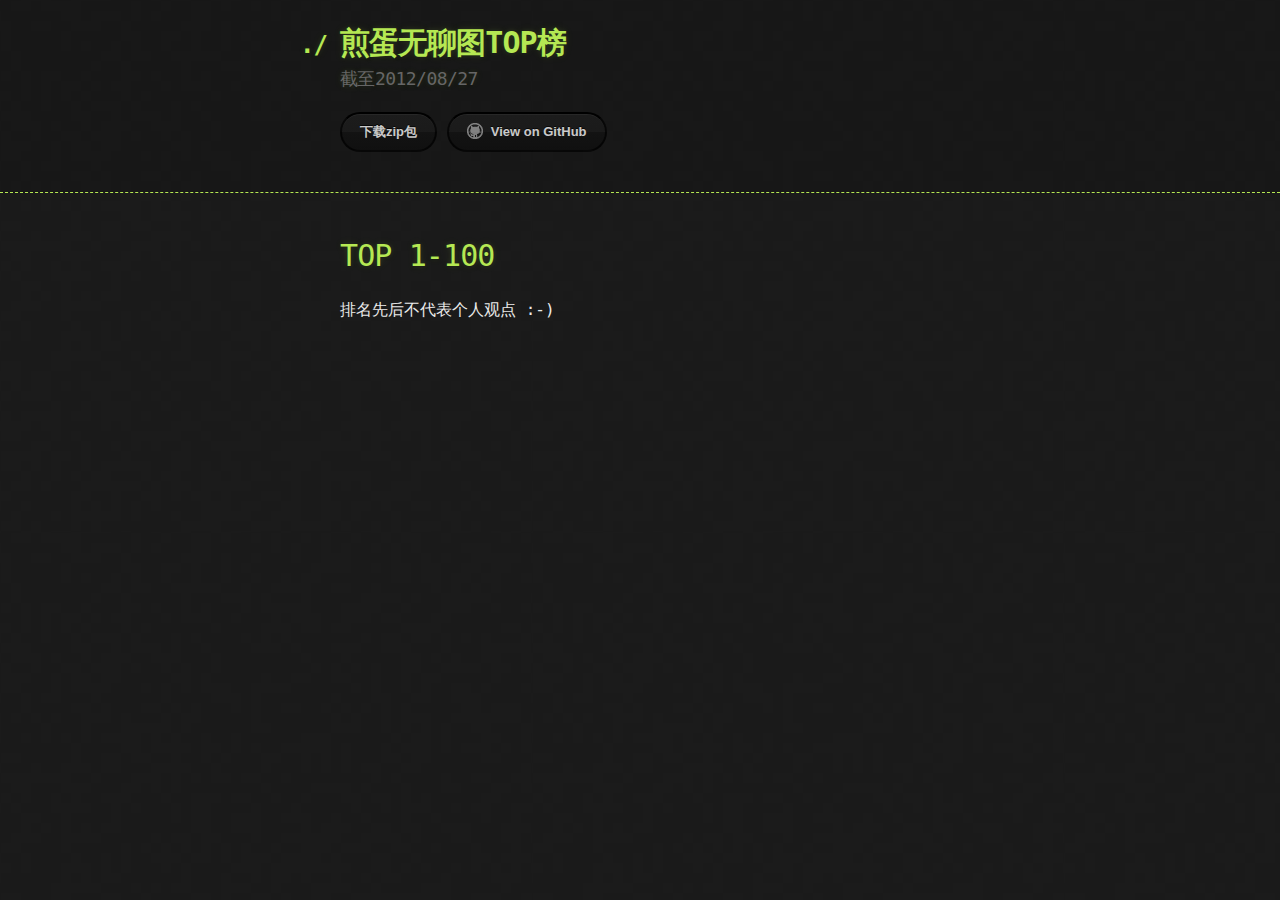
==== jiandan/jiandan_top_boring.html @ 1e7a5708 "add jiandan_top_boring." ====
<!DOCTYPE html>
<html>
  <head>
    <meta charset='utf-8'>
    <meta http-equiv="X-UA-Compatible" content="chrome=1">

    <link rel="stylesheet" type="text/css" href="../stylesheets/stylesheet.css" media="screen" />
    <link rel="stylesheet" type="text/css" href="../stylesheets/pygment_trac.css" media="screen" />
    <link rel="stylesheet" type="text/css" href="../stylesheets/print.css" media="print" />
    <link rel="stylesheet" type="text/css" href="css/jiandan.css" media="print" />

    <title>煎蛋无聊图TOP榜</title>
  </head>

  <body>

    <header>
      <div class="container">
        <h1>煎蛋无聊图TOP榜</h1>
        <h2>截至2012/08/27</h2>

        <section id="downloads">
          <a href="https://github.com/windviki/my_pages_collection/zipball/master" class="btn">下载zip包</a>
          <a href="https://github.com/windviki/my_pages_collection" class="btn btn-github"><span class="icon"></span>View on GitHub</a>
        </section>
      </div>
    </header>

    <div class="container">
      <section id="main_content">
        <h1>TOP 1-100</h1>
        <p>排名先后不代表个人观点 :-)</p>
        <div>

        </div>
      </section>
    </div>

    
  </body>
</html>
---- stylesheets/stylesheet.css ----
body {
  margin: 0;
  padding: 0;
  background: #151515 url("../images/bkg.png") 0 0;
  color: #eaeaea;
  font: 16px;
  line-height: 1.5;
  font-family: Monaco, "Bitstream Vera Sans Mono", "Lucida Console", Terminal, monospace;
}

/* General & 'Reset' Stuff */

.container {
  width: 90%;
  max-width: 600px;
  margin: 0 auto;
}

section {
  display: block;
  margin: 0 0 20px 0;
}

h1, h2, h3, h4, h5, h6 {
  margin: 0 0 20px;
}

li {
  line-height: 1.4 ;
}

/* Header, <header>
   header   - container
   h1       - project name
   h2       - project description
*/

header {
  background: rgba(0, 0, 0, 0.1);
  width: 100%;
  border-bottom: 1px dashed #b5e853;
  padding: 20px 0;
  margin: 0 0 40px 0;
}

header h1 {
  font-size: 30px;
  line-height: 1.5;
  margin: 0 0 0 -40px;
  font-weight: bold;
  font-family: Monaco, "Bitstream Vera Sans Mono", "Lucida Console", Terminal, monospace;
  color: #b5e853;
  text-shadow: 0 1px 1px rgba(0, 0, 0, 0.1),
               0 0 5px rgba(181, 232, 83, 0.1),
               0 0 10px rgba(181, 232, 83, 0.1);
  letter-spacing: -1px;
  -webkit-font-smoothing: antialiased;
}

header h1:before {
  content: "./ ";
  font-size: 24px;
}

header h2 {
  font-size: 18px;
  font-weight: 300;
  color: #666;
}

#downloads .btn {
  display: inline-block;
  text-align: center;
  margin: 0;
}

/* Main Content
*/

#main_content {
  width: 100%;
  -webkit-font-smoothing: antialiased;
}
section img {
  max-width: 100%
}

h1, h2, h3, h4, h5, h6 {
  font-weight: normal;
  font-family: Monaco, "Bitstream Vera Sans Mono", "Lucida Console", Terminal, monospace;
  color: #b5e853;
  letter-spacing: -0.03em;
  text-shadow: 0 1px 1px rgba(0, 0, 0, 0.1),
               0 0 5px rgba(181, 232, 83, 0.1),
               0 0 10px rgba(181, 232, 83, 0.1);
}

#main_content h1 {
  font-size: 30px;
}

#main_content h2 {
  font-size: 24px;
}

#main_content h3 {
  font-size: 18px;
}

#main_content h4 {
  font-size: 14px;
}

#main_content h5 {
  font-size: 12px;
  text-transform: uppercase;
  margin: 0 0 5px 0;
}

#main_content h6 {
  font-size: 12px;
  text-transform: uppercase;
  color: #999;
  margin: 0 0 5px 0;
}

dt {
  font-style: italic;
  font-weight: bold;
}

ul li {
  list-style: none;
}

ul li:before {
  content: ">>";
  font-family: Monaco, "Bitstream Vera Sans Mono", "Lucida Console", Terminal, monospace;
  font-size: 13px;
  color: #b5e853;
  margin-left: -37px;
  margin-right: 21px;
  line-height: 16px;
}

blockquote {
  color: #aaa;
  padding-left: 10px;
  border-left: 1px dotted #666;
}

pre {
  background: rgba(0, 0, 0, 0.9);
  border: 1px solid rgba(255, 255, 255, 0.15);
  padding: 10px;
  font-size: 14px;
  color: #b5e853;
  border-radius: 2px;
  -moz-border-radius: 2px;
  -webkit-border-radius: 2px;
  text-wrap: normal;
  overflow: auto;
  overflow-y: hidden;
}

table {
  width: 100%;
  margin: 0 0 20px 0;
}

th {
  text-align: left;
  border-bottom: 1px dashed #b5e853;
  padding: 5px 10px;
}

td {
  padding: 5px 10px;
}

hr {
  height: 0;
  border: 0;
  border-bottom: 1px dashed #b5e853;
  color: #b5e853;
}

/* Buttons
*/

.btn {
  display: inline-block;
  background: -webkit-linear-gradient(top, rgba(40, 40, 40, 0.3), rgba(35, 35, 35, 0.3) 50%, rgba(10, 10, 10, 0.3) 50%, rgba(0, 0, 0, 0.3));
  padding: 8px 18px;
  border-radius: 50px;
  border: 2px solid rgba(0, 0, 0, 0.7);
  border-bottom: 2px solid rgba(0, 0, 0, 0.7);
  border-top: 2px solid rgba(0, 0, 0, 1);
  color: rgba(255, 255, 255, 0.8);
  font-family: Helvetica, Arial, sans-serif;
  font-weight: bold;
  font-size: 13px;
  text-decoration: none;
  text-shadow: 0 -1px 0 rgba(0, 0, 0, 0.75);
  box-shadow: inset 0 1px 0 rgba(255, 255, 255, 0.05);
}

.btn:hover {
  background: -webkit-linear-gradient(top, rgba(40, 40, 40, 0.6), rgba(35, 35, 35, 0.6) 50%, rgba(10, 10, 10, 0.8) 50%, rgba(0, 0, 0, 0.8));
}

.btn .icon {
  display: inline-block;
  width: 16px;
  height: 16px;
  margin: 1px 8px 0 0;
  float: left;
}

.btn-github .icon {
  opacity: 0.6;
  background: url("../images/blacktocat.png") 0 0 no-repeat;
}

/* Links
   a, a:hover, a:visited
*/

a {
  color: #63c0f5;
  text-shadow: 0 0 5px rgba(104, 182, 255, 0.5);
}

/* Clearfix */

.cf:before, .cf:after {
  content:"";
  display:table;
}

.cf:after {
  clear:both;
}

.cf {
  zoom:1;
}
---- stylesheets/pygment_trac.css ----
.highlight .c { color: #999988; font-style: italic } /* Comment */
.highlight .err { color: #a61717; background-color: #e3d2d2 } /* Error */
.highlight .k { font-weight: bold } /* Keyword */
.highlight .o { font-weight: bold } /* Operator */
.highlight .cm { color: #999988; font-style: italic } /* Comment.Multiline */
.highlight .cp { color: #999999; font-weight: bold } /* Comment.Preproc */
.highlight .c1 { color: #999988; font-style: italic } /* Comment.Single */
.highlight .cs { color: #999999; font-weight: bold; font-style: italic } /* Comment.Special */
.highlight .gd { color: #000000; background-color: #ffdddd } /* Generic.Deleted */
.highlight .gd .x { color: #000000; background-color: #ffaaaa } /* Generic.Deleted.Specific */
.highlight .ge { font-style: italic } /* Generic.Emph */
.highlight .gr { color: #aa0000 } /* Generic.Error */
.highlight .gh { color: #999999 } /* Generic.Heading */
.highlight .gi { color: #000000; background-color: #ddffdd } /* Generic.Inserted */
.highlight .gi .x { color: #000000; background-color: #aaffaa } /* Generic.Inserted.Specific */
.highlight .go { color: #888888 } /* Generic.Output */
.highlight .gp { color: #555555 } /* Generic.Prompt */
.highlight .gs { font-weight: bold } /* Generic.Strong */
.highlight .gu { color: #800080; font-weight: bold; } /* Generic.Subheading */
.highlight .gt { color: #aa0000 } /* Generic.Traceback */
.highlight .kc { font-weight: bold } /* Keyword.Constant */
.highlight .kd { font-weight: bold } /* Keyword.Declaration */
.highlight .kn { font-weight: bold } /* Keyword.Namespace */
.highlight .kp { font-weight: bold } /* Keyword.Pseudo */
.highlight .kr { font-weight: bold } /* Keyword.Reserved */
.highlight .kt { color: #445588; font-weight: bold } /* Keyword.Type */
.highlight .m { color: #009999 } /* Literal.Number */
.highlight .s { color: #d14 } /* Literal.String */
.highlight .na { color: #008080 } /* Name.Attribute */
.highlight .nb { color: #0086B3 } /* Name.Builtin */
.highlight .nc { color: #445588; font-weight: bold } /* Name.Class */
.highlight .no { color: #008080 } /* Name.Constant */
.highlight .ni { color: #800080 } /* Name.Entity */
.highlight .ne { color: #990000; font-weight: bold } /* Name.Exception */
.highlight .nf { color: #990000; font-weight: bold } /* Name.Function */
.highlight .nn { color: #555555 } /* Name.Namespace */
.highlight .nt { color: #CBDFFF } /* Name.Tag */
.highlight .nv { color: #008080 } /* Name.Variable */
.highlight .ow { font-weight: bold } /* Operator.Word */
.highlight .w { color: #bbbbbb } /* Text.Whitespace */
.highlight .mf { color: #009999 } /* Literal.Number.Float */
.highlight .mh { color: #009999 } /* Literal.Number.Hex */
.highlight .mi { color: #009999 } /* Literal.Number.Integer */
.highlight .mo { color: #009999 } /* Literal.Number.Oct */
.highlight .sb { color: #d14 } /* Literal.String.Backtick */
.highlight .sc { color: #d14 } /* Literal.String.Char */
.highlight .sd { color: #d14 } /* Literal.String.Doc */
.highlight .s2 { color: #d14 } /* Literal.String.Double */
.highlight .se { color: #d14 } /* Literal.String.Escape */
.highlight .sh { color: #d14 } /* Literal.String.Heredoc */
.highlight .si { color: #d14 } /* Literal.String.Interpol */
.highlight .sx { color: #d14 } /* Literal.String.Other */
.highlight .sr { color: #009926 } /* Literal.String.Regex */
.highlight .s1 { color: #d14 } /* Literal.String.Single */
.highlight .ss { color: #990073 } /* Literal.String.Symbol */
.highlight .bp { color: #999999 } /* Name.Builtin.Pseudo */
.highlight .vc { color: #008080 } /* Name.Variable.Class */
.highlight .vg { color: #008080 } /* Name.Variable.Global */
.highlight .vi { color: #008080 } /* Name.Variable.Instance */
.highlight .il { color: #009999 } /* Literal.Number.Integer.Long */

.type-csharp .highlight .k { color: #0000FF }
.type-csharp .highlight .kt { color: #0000FF }
.type-csharp .highlight .nf { color: #000000; font-weight: normal }
.type-csharp .highlight .nc { color: #2B91AF }
.type-csharp .highlight .nn { color: #000000 }
.type-csharp .highlight .s { color: #A31515 }
.type-csharp .highlight .sc { color: #A31515 }
---- jiandan/css/jiandan.css ----
.top_num {
  font-size: 30px;
  font-weight: bold;
  line-height: 1.5;
  color: #F92644;
  text-shadow: 0 1px 1px rgba(0, 0, 0, 0.1),
               0 0 5px rgba(181, 232, 83, 0.1),
               0 0 10px rgba(181, 232, 83, 0.1);
  letter-spacing: -1px;
  -webkit-font-smoothing: antialiased;
}
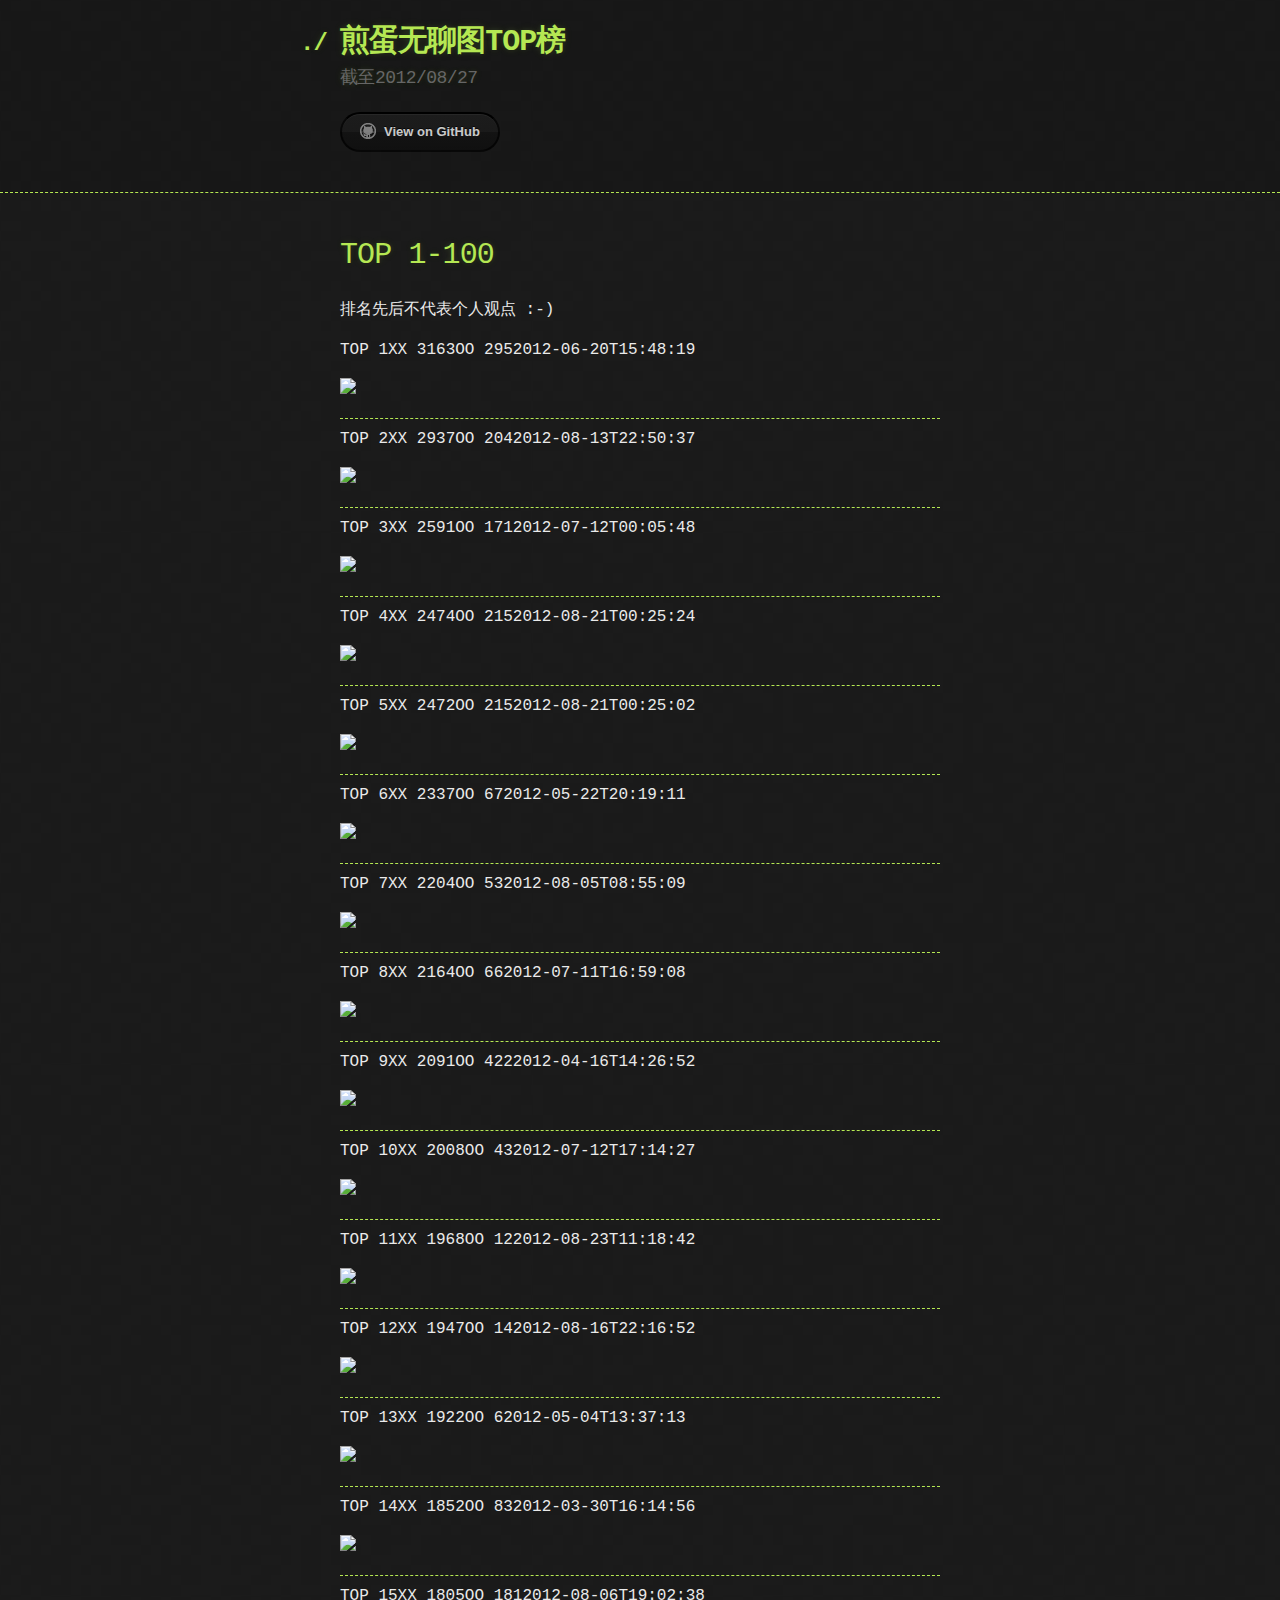
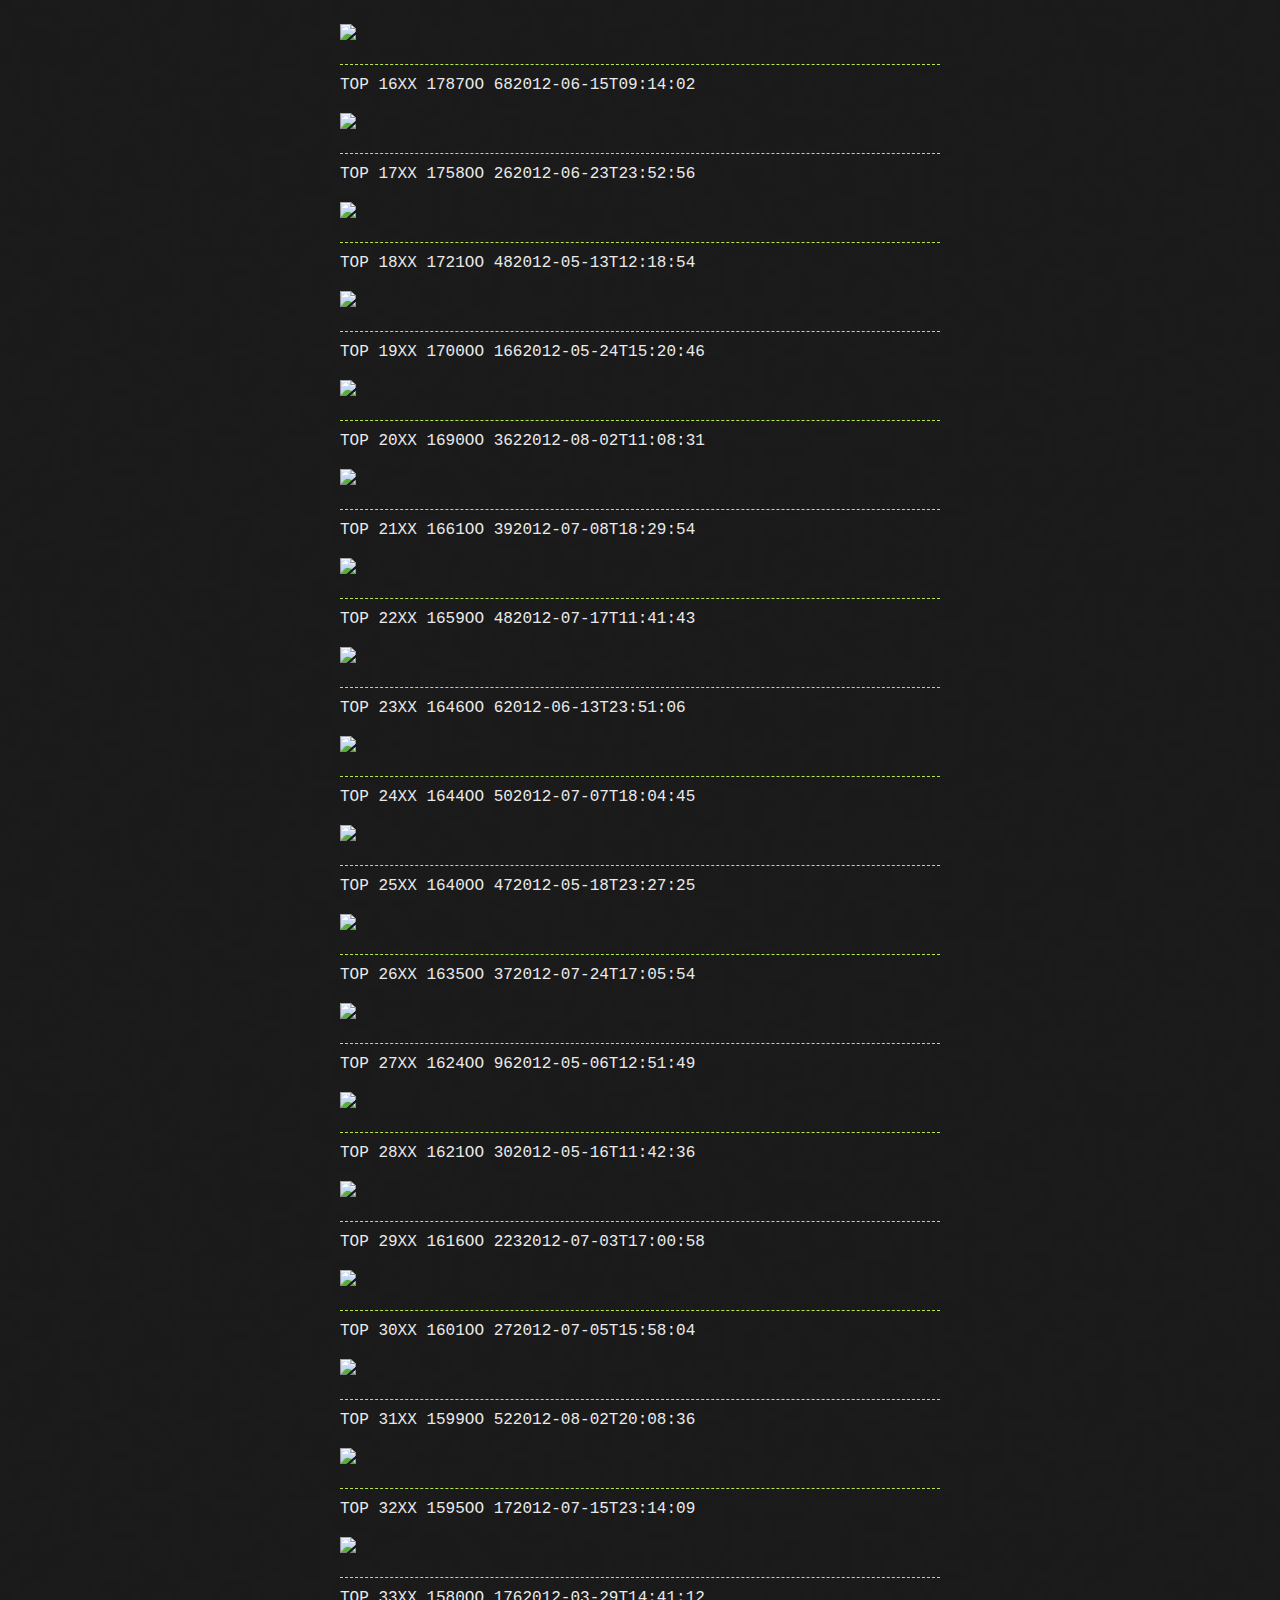
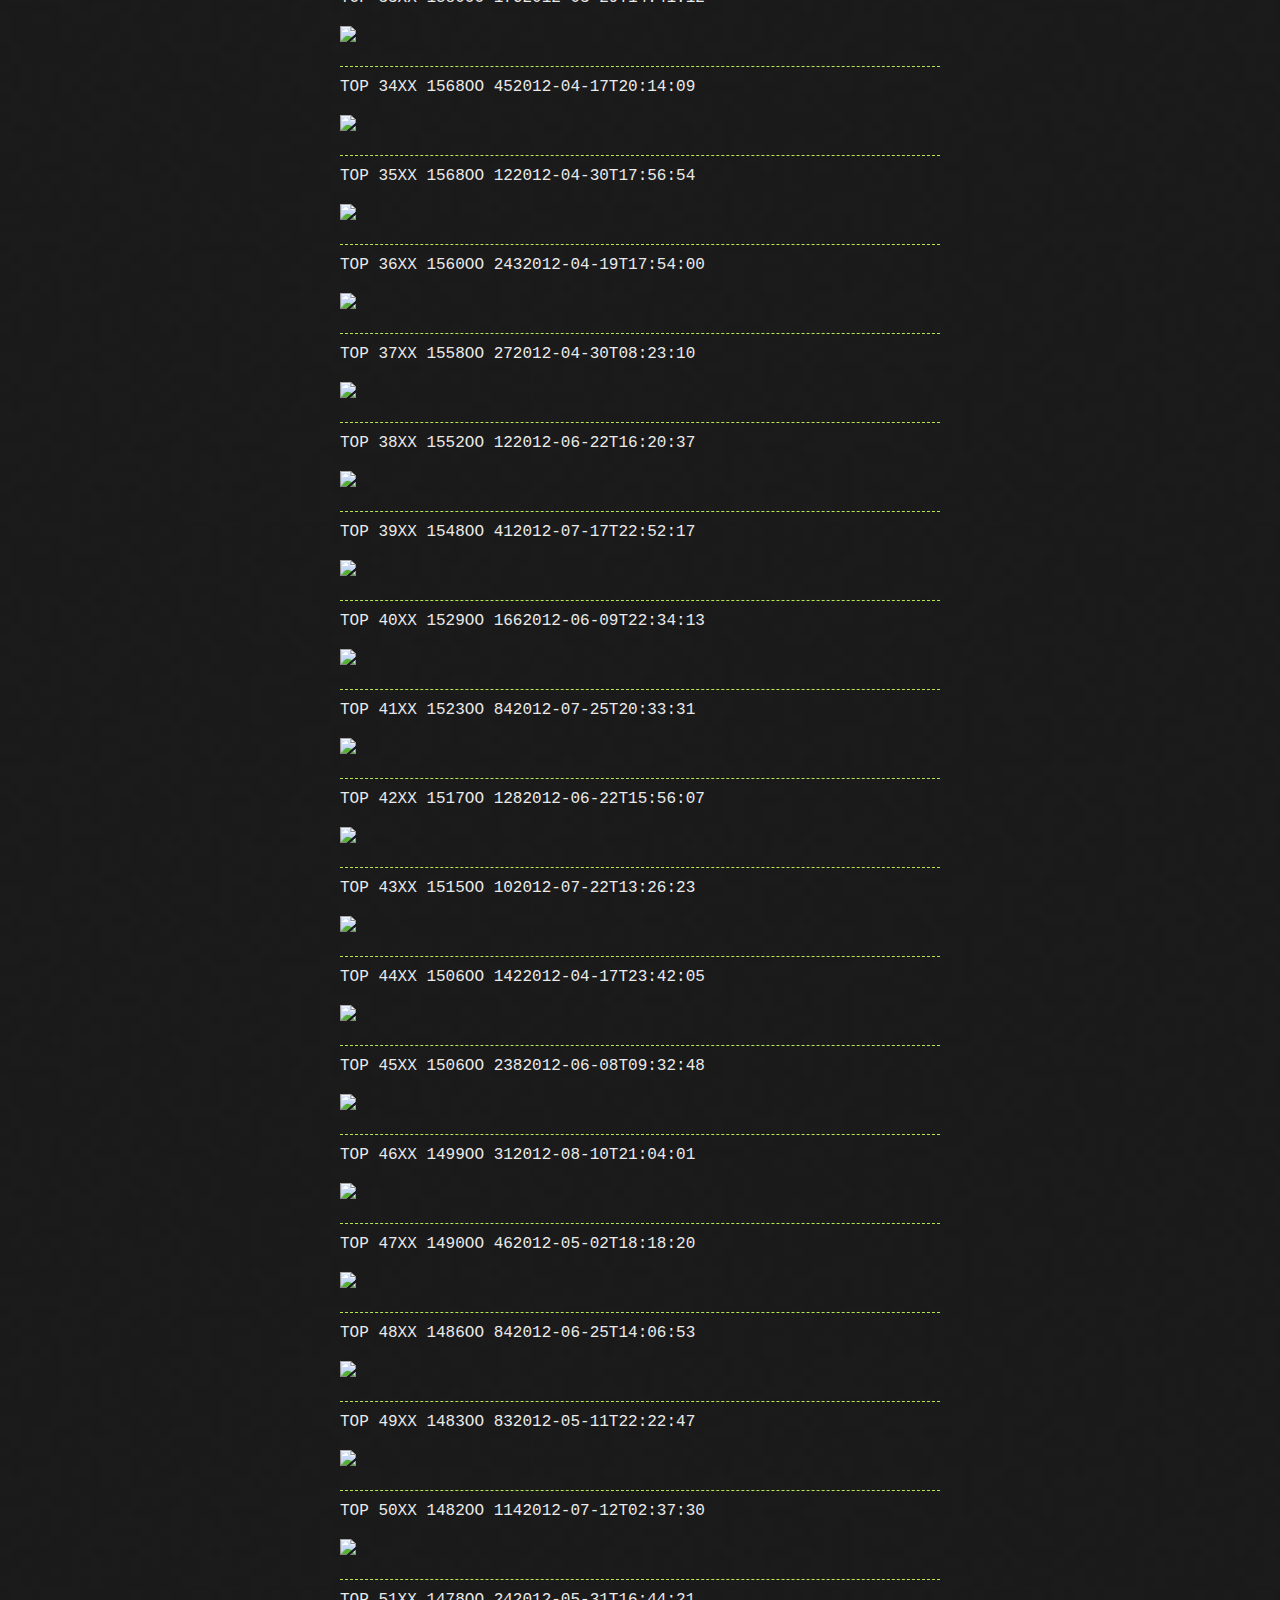
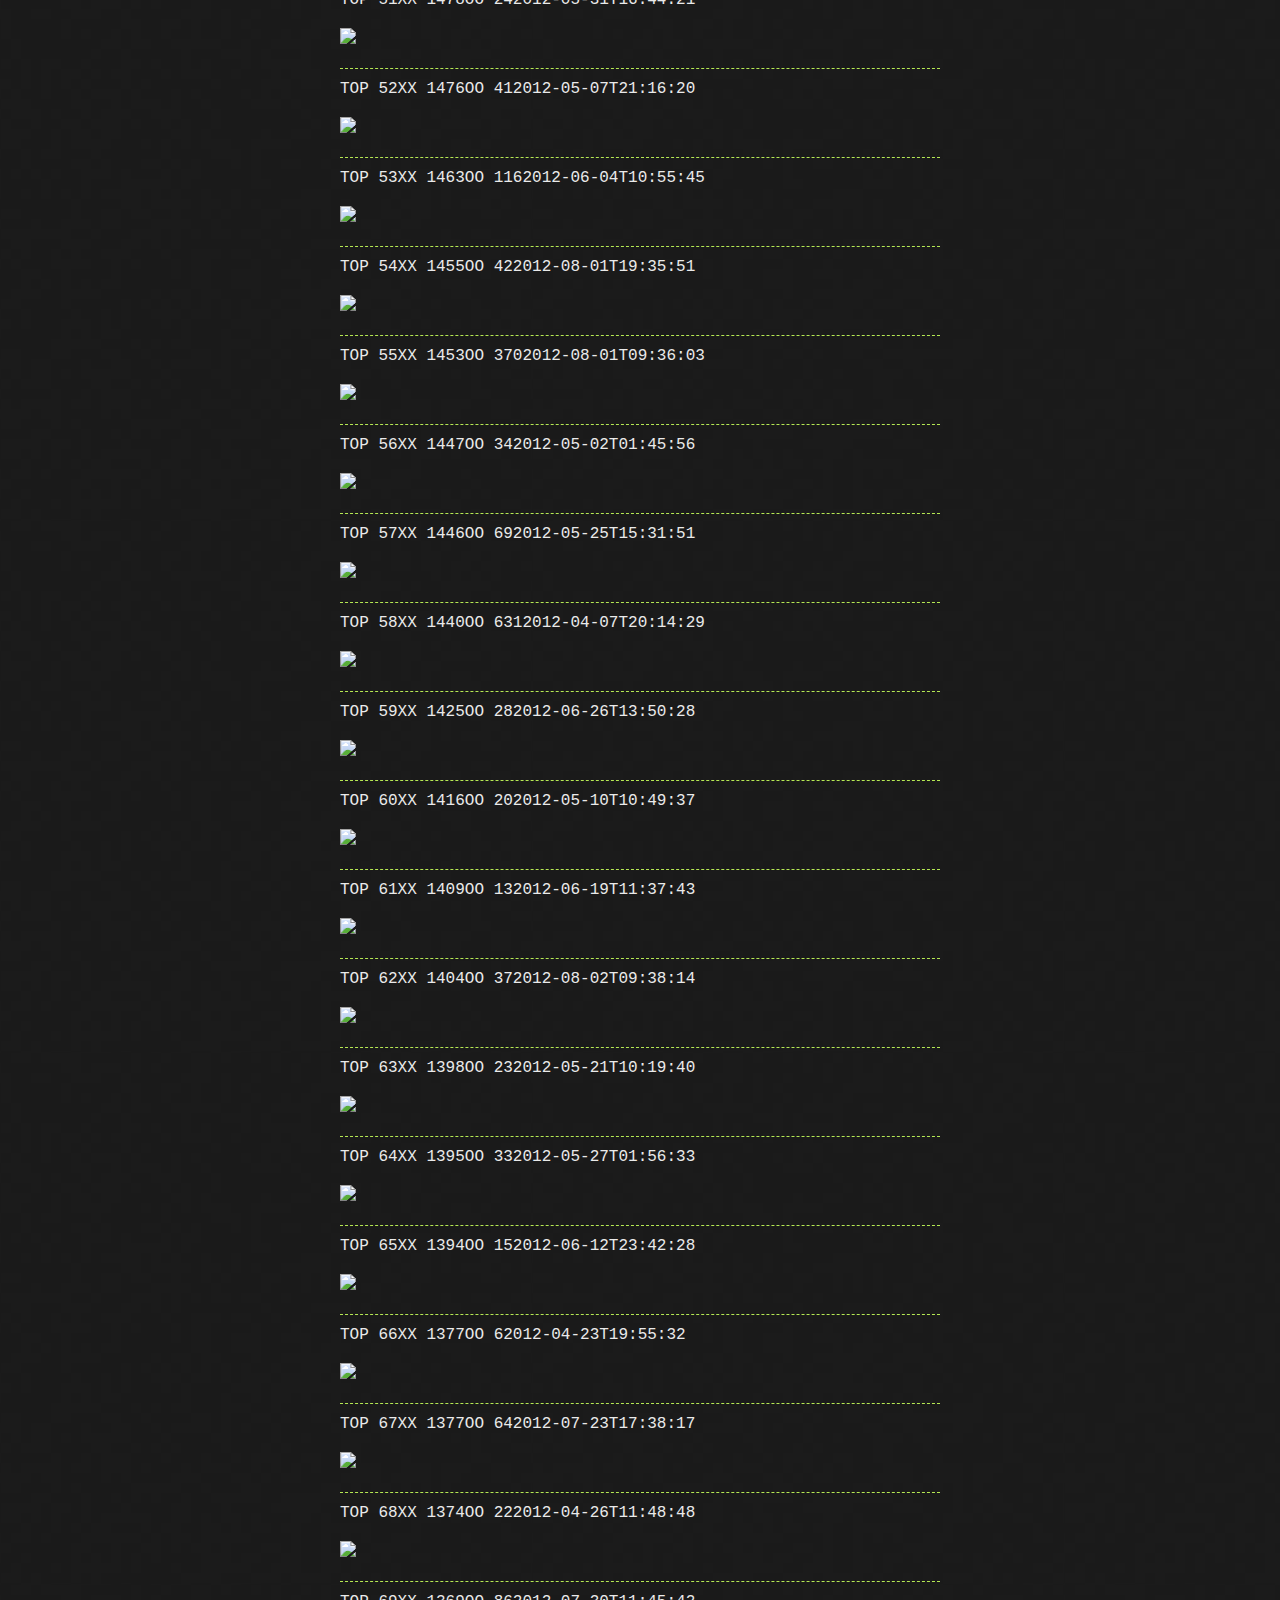
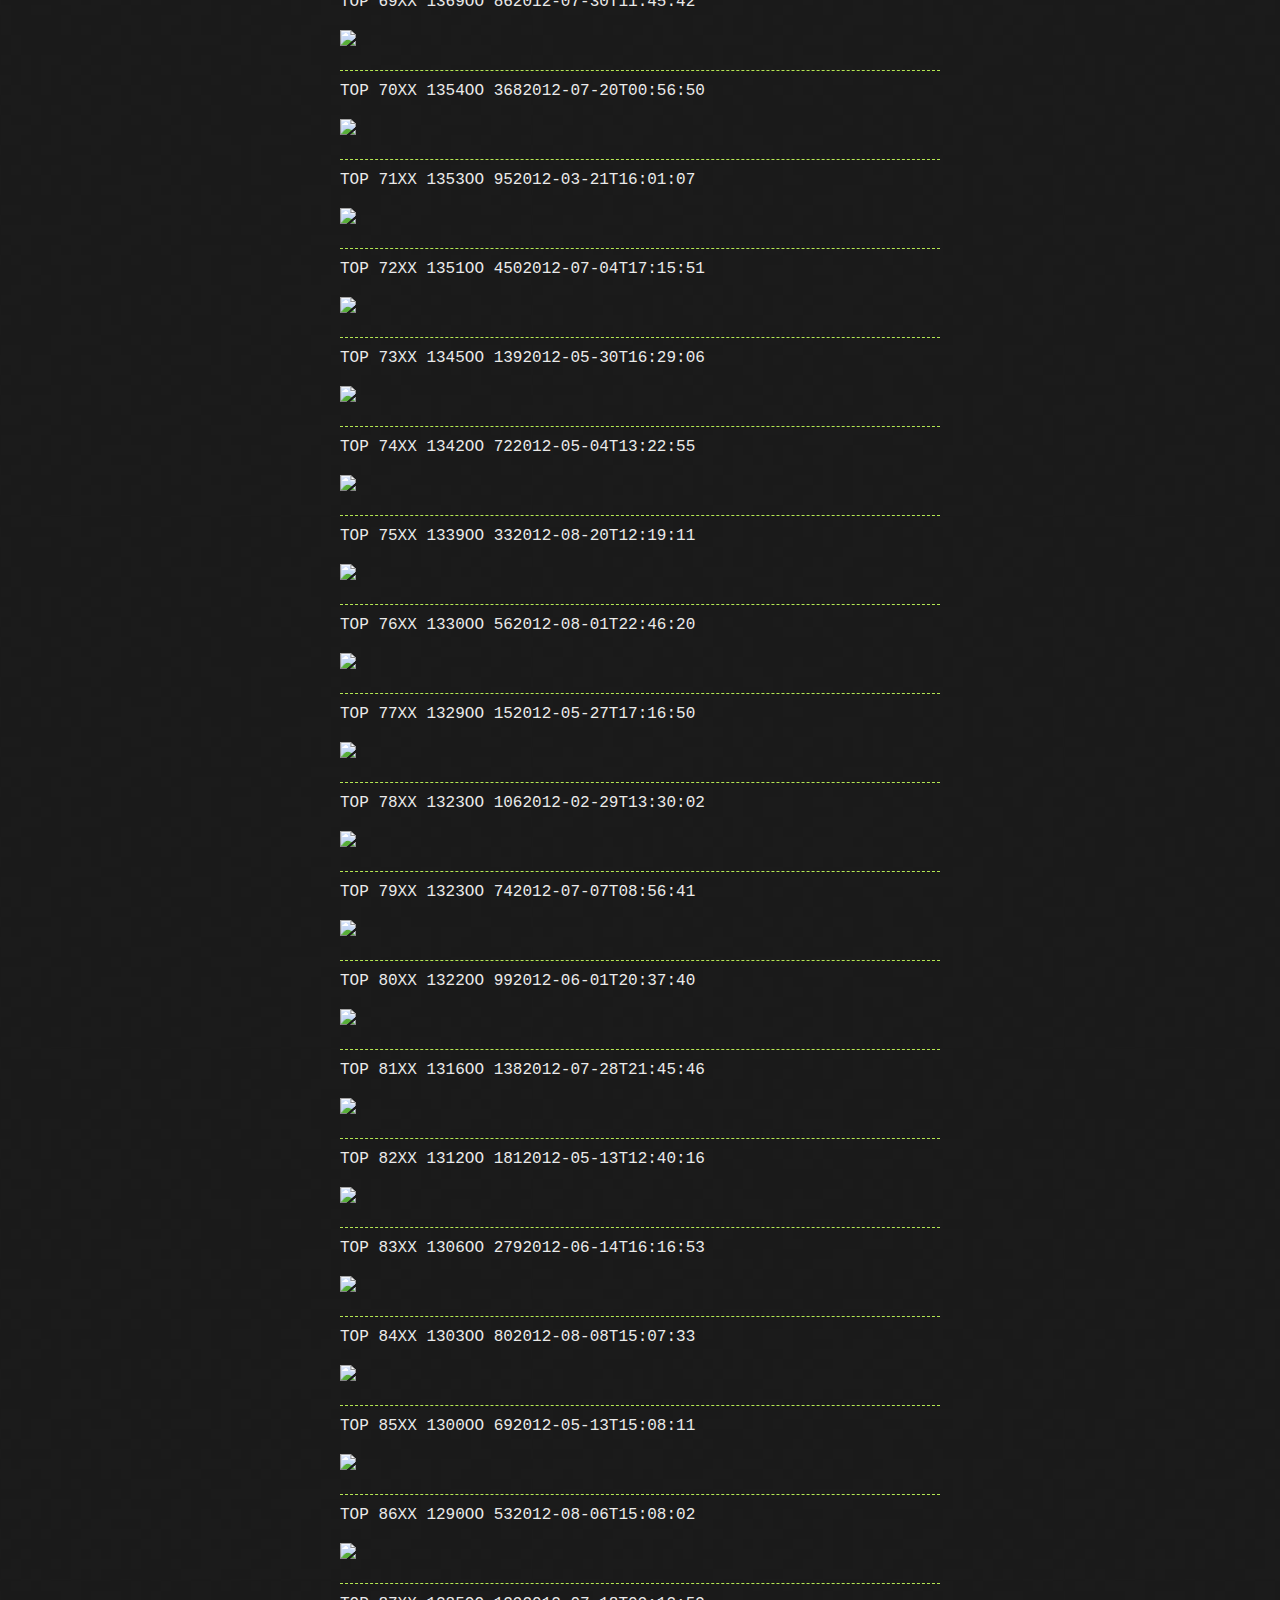
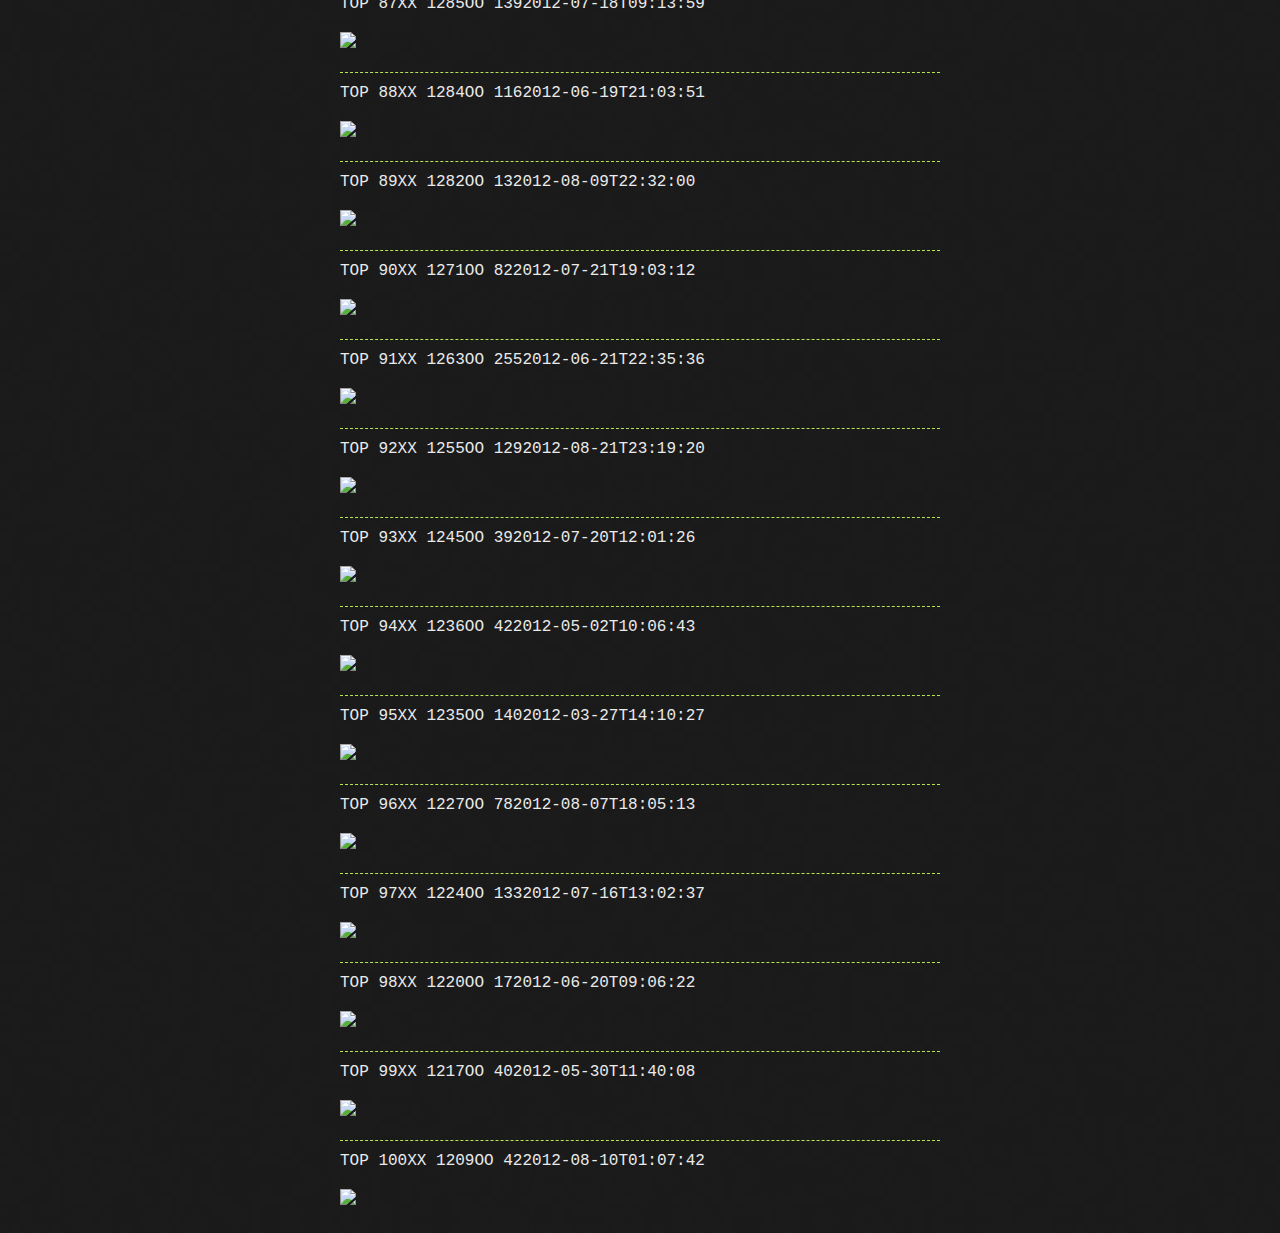
==== commit 5e217679: "add jiandan_top_boring." ====
--- a/jiandan/jiandan_top_boring.html
+++ b/jiandan/jiandan_top_boring.html
@@ -20,7 +20,7 @@
         <h2>截至2012/08/27</h2>
 
         <section id="downloads">
-          <a href="https://github.com/windviki/my_pages_collection/zipball/master" class="btn">下载zip包</a>
+          <!--<a href="https://github.com/windviki/my_pages_collection/zipball/master" class="btn">下载zip包</a>-->
           <a href="https://github.com/windviki/my_pages_collection" class="btn btn-github"><span class="icon"></span>View on GitHub</a>
         </section>
       </div>
@@ -31,7 +31,305 @@
         <h1>TOP 1-100</h1>
         <p>排名先后不代表个人观点 :-)</p>
         <div>
-
+          <span class='top_num'>TOP   1</span><span class='xx_cnt'>XX  3163</span><span class='oo_cnt'>OO   295</span><span class='post_time'>2012-06-20T15:48:19</span>
+          <p><image src='http://ww1.sinaimg.cn/bmiddle/7f97a73fgw1du3fqs84ptg.gif'></p>
+          <hr>
+          <span class='top_num'>TOP   2</span><span class='xx_cnt'>XX  2937</span><span class='oo_cnt'>OO   204</span><span class='post_time'>2012-08-13T22:50:37</span>
+          <p><image src='http://ww4.sinaimg.cn/bmiddle/7054bcc8gw1dvvfrnpei2j.jpg'></p>
+          <hr>
+          <span class='top_num'>TOP   3</span><span class='xx_cnt'>XX  2591</span><span class='oo_cnt'>OO   171</span><span class='post_time'>2012-07-12T00:05:48</span>
+          <p><image src='http://ww1.sinaimg.cn/bmiddle/6ba51bbbgw1duqz4fcopjj.jpg'></p>
+          <hr>
+          <span class='top_num'>TOP   4</span><span class='xx_cnt'>XX  2474</span><span class='oo_cnt'>OO   215</span><span class='post_time'>2012-08-21T00:25:24</span>
+          <p><image src='http://ww3.sinaimg.cn/mw600/7ace07b5gw1dw3lthorojj.jpg'></p>
+          <hr>
+          <span class='top_num'>TOP   5</span><span class='xx_cnt'>XX  2472</span><span class='oo_cnt'>OO   215</span><span class='post_time'>2012-08-21T00:25:02</span>
+          <p><image src='http://ww1.sinaimg.cn/mw600/7ace07b5gw1dw3lthqcdlj.jpg'></p>
+          <hr>
+          <span class='top_num'>TOP   6</span><span class='xx_cnt'>XX  2337</span><span class='oo_cnt'>OO    67</span><span class='post_time'>2012-05-22T20:19:11</span>
+          <p><image src='http://ww3.sinaimg.cn/mw600/680e9295gw1dt7ck5zx2fj.jpg'></p>
+          <hr>
+          <span class='top_num'>TOP   7</span><span class='xx_cnt'>XX  2204</span><span class='oo_cnt'>OO    53</span><span class='post_time'>2012-08-05T08:55:09</span>
+          <p><image src='http://fmn.rrimg.com/fmn066/20120609/1525/original_ZIZ6_687900000705125c.gif'></p>
+          <hr>
+          <span class='top_num'>TOP   8</span><span class='xx_cnt'>XX  2164</span><span class='oo_cnt'>OO    66</span><span class='post_time'>2012-07-11T16:59:08</span>
+          <p><image src='http://www.52ch.net/bbs/attachment/Mon_1207/26_257542_8b4abb554ec80df.jpg?208'></p>
+          <hr>
+          <span class='top_num'>TOP   9</span><span class='xx_cnt'>XX  2091</span><span class='oo_cnt'>OO   422</span><span class='post_time'>2012-04-16T14:26:52</span>
+          <p><image src='http://ww4.sinaimg.cn/bmiddle/665b0865gw1ds1goe704hj.jpg'></p>
+          <hr>
+          <span class='top_num'>TOP  10</span><span class='xx_cnt'>XX  2008</span><span class='oo_cnt'>OO    43</span><span class='post_time'>2012-07-12T17:14:27</span>
+          <p><image src='http://photo1.fanfou.com/n0/04/tn/75_462646.jpg'></p>
+          <hr>
+          <span class='top_num'>TOP  11</span><span class='xx_cnt'>XX  1968</span><span class='oo_cnt'>OO    12</span><span class='post_time'>2012-08-23T11:18:42</span>
+          <p><image src='http://ww1.sinaimg.cn/bmiddle/64112046gw1dw6fzinj1ng.gif'></p>
+          <hr>
+          <span class='top_num'>TOP  12</span><span class='xx_cnt'>XX  1947</span><span class='oo_cnt'>OO    14</span><span class='post_time'>2012-08-16T22:16:52</span>
+          <p><image src='http://ww2.sinaimg.cn/bmiddle/4765b437gw1dvyvp7tpapg.gif'></p>
+          <hr>
+          <span class='top_num'>TOP  13</span><span class='xx_cnt'>XX  1922</span><span class='oo_cnt'>OO     6</span><span class='post_time'>2012-05-04T13:37:13</span>
+          <p><image src='http://ww1.sinaimg.cn/bmiddle/952b63f5tw1dsm7lx2g9cj.jpg'></p>
+          <hr>
+          <span class='top_num'>TOP  14</span><span class='xx_cnt'>XX  1852</span><span class='oo_cnt'>OO    83</span><span class='post_time'>2012-03-30T16:14:56</span>
+          <p><image src='http://ww4.sinaimg.cn/bmiddle/77d6f8d1gw1drghl79kvpj.jpg'></p>
+          <hr>
+          <span class='top_num'>TOP  15</span><span class='xx_cnt'>XX  1805</span><span class='oo_cnt'>OO   181</span><span class='post_time'>2012-08-06T19:02:38</span>
+          <p><image src='http://ww2.sinaimg.cn/mw600/6745c397jw1dvlxf7ag9tj.jpg'></p>
+          <hr>
+          <span class='top_num'>TOP  16</span><span class='xx_cnt'>XX  1787</span><span class='oo_cnt'>OO    68</span><span class='post_time'>2012-06-15T09:14:02</span>
+          <p><image src='http://ww1.sinaimg.cn/bmiddle/4748268djw1dtwoo31smpj.jpg'></p>
+          <hr>
+          <span class='top_num'>TOP  17</span><span class='xx_cnt'>XX  1758</span><span class='oo_cnt'>OO    26</span><span class='post_time'>2012-06-23T23:52:56</span>
+          <p><image src='http://ww2.sinaimg.cn/bmiddle/6284f414gw1du8i9w7sp0j.jpg'></p>
+          <hr>
+          <span class='top_num'>TOP  18</span><span class='xx_cnt'>XX  1721</span><span class='oo_cnt'>OO    48</span><span class='post_time'>2012-05-13T12:18:54</span>
+          <p><image src='http://ww1.sinaimg.cn/mw600/730746d3gw1dswkp0erw1j.jpg'></p>
+          <hr>
+          <span class='top_num'>TOP  19</span><span class='xx_cnt'>XX  1700</span><span class='oo_cnt'>OO   166</span><span class='post_time'>2012-05-24T15:20:46</span>
+          <p><image src='http://ww1.sinaimg.cn/bmiddle/6de0b84ejw1dt9fpzzgb1j.jpg'></p>
+          <hr>
+          <span class='top_num'>TOP  20</span><span class='xx_cnt'>XX  1690</span><span class='oo_cnt'>OO   362</span><span class='post_time'>2012-08-02T11:08:31</span>
+          <p><image src='http://ww2.sinaimg.cn/mw600/6e9f0cbbgw1dvi5pw7rgyj.jpg'></p>
+          <hr>
+          <span class='top_num'>TOP  21</span><span class='xx_cnt'>XX  1661</span><span class='oo_cnt'>OO    39</span><span class='post_time'>2012-07-08T18:29:54</span>
+          <p><image src='http://ww3.sinaimg.cn/bmiddle/87c7df17gw1duplrjmmkfj.jpg'></p>
+          <hr>
+          <span class='top_num'>TOP  22</span><span class='xx_cnt'>XX  1659</span><span class='oo_cnt'>OO    48</span><span class='post_time'>2012-07-17T11:41:43</span>
+          <p><image src='http://ww2.sinaimg.cn/bmiddle/6477db98tw1duzn2yafo5j.jpg'></p>
+          <hr>
+          <span class='top_num'>TOP  23</span><span class='xx_cnt'>XX  1646</span><span class='oo_cnt'>OO     6</span><span class='post_time'>2012-06-13T23:51:06</span>
+          <p><image src='http://ww2.sinaimg.cn/bmiddle/4a4242ffjw1dtwymu2jnrj.jpg'></p>
+          <hr>
+          <span class='top_num'>TOP  24</span><span class='xx_cnt'>XX  1644</span><span class='oo_cnt'>OO    50</span><span class='post_time'>2012-07-07T18:04:45</span>
+          <p><image src='http://big5.jrj.com.cn/gate/big5/i5.jrjimg.cn/201207/06/bbs_attach_img/bbs_attach_img_13415534603921.jpg'></p>
+          <hr>
+          <span class='top_num'>TOP  25</span><span class='xx_cnt'>XX  1640</span><span class='oo_cnt'>OO    47</span><span class='post_time'>2012-05-18T23:27:25</span>
+          <p><image src='http://ww1.sinaimg.cn/mw600/5317db35gw1dt2w0l6114j.jpg'></p>
+          <hr>
+          <span class='top_num'>TOP  26</span><span class='xx_cnt'>XX  1635</span><span class='oo_cnt'>OO    37</span><span class='post_time'>2012-07-24T17:05:54</span>
+          <p><image src='http://www.tu265.com/di-1f14540edc8e961cd91651ba88d40a14.jpg'></p>
+          <hr>
+          <span class='top_num'>TOP  27</span><span class='xx_cnt'>XX  1624</span><span class='oo_cnt'>OO    96</span><span class='post_time'>2012-05-06T12:51:49</span>
+          <p><image src='http://ww3.sinaimg.cn/bmiddle/594331a4tw1dsog3eo27aj.jpg'></p>
+          <hr>
+          <span class='top_num'>TOP  28</span><span class='xx_cnt'>XX  1621</span><span class='oo_cnt'>OO    30</span><span class='post_time'>2012-05-16T11:42:36</span>
+          <p><image src='http://ww1.sinaimg.cn/mw600/730746d3gw1dt00jjp37tj.jpg'></p>
+          <hr>
+          <span class='top_num'>TOP  29</span><span class='xx_cnt'>XX  1616</span><span class='oo_cnt'>OO   223</span><span class='post_time'>2012-07-03T17:00:58</span>
+          <p><image src='http://ww2.sinaimg.cn/bmiddle/9d42133dgw1dujrcrzt7nj.jpg'></p>
+          <hr>
+          <span class='top_num'>TOP  30</span><span class='xx_cnt'>XX  1601</span><span class='oo_cnt'>OO    27</span><span class='post_time'>2012-07-05T15:58:04</span>
+          <p><image src='http://ww1.sinaimg.cn/bmiddle/7fd54a81gw1dukw3kc8a1g.gif'></p>
+          <hr>
+          <span class='top_num'>TOP  31</span><span class='xx_cnt'>XX  1599</span><span class='oo_cnt'>OO    52</span><span class='post_time'>2012-08-02T20:08:36</span>
+          <p><image src='http://ww1.sinaimg.cn/mw600/64c21460jw1dviaxq29e7j.jpg'></p>
+          <hr>
+          <span class='top_num'>TOP  32</span><span class='xx_cnt'>XX  1595</span><span class='oo_cnt'>OO    17</span><span class='post_time'>2012-07-15T23:14:09</span>
+          <p><image src='http://ww2.sinaimg.cn/bmiddle/69d909a5gw1duxxg4irgaj.jpg'></p>
+          <hr>
+          <span class='top_num'>TOP  33</span><span class='xx_cnt'>XX  1580</span><span class='oo_cnt'>OO   176</span><span class='post_time'>2012-03-29T14:41:12</span>
+          <p><image src='http://ww1.sinaimg.cn/bmiddle/7cbcd8ebjw1drfa5ii3nbj.jpg'></p>
+          <hr>
+          <span class='top_num'>TOP  34</span><span class='xx_cnt'>XX  1568</span><span class='oo_cnt'>OO    45</span><span class='post_time'>2012-04-17T20:14:09</span>
+          <p><image src='http://ww1.sinaimg.cn/bmiddle/77d632efjw1ds1oevl50rj.jpg'></p>
+          <hr>
+          <span class='top_num'>TOP  35</span><span class='xx_cnt'>XX  1568</span><span class='oo_cnt'>OO    12</span><span class='post_time'>2012-04-30T17:56:54</span>
+          <p><image src='http://ww2.sinaimg.cn/bmiddle/6ae7384btw1dshtftwj56j.jpg'></p>
+          <hr>
+          <span class='top_num'>TOP  36</span><span class='xx_cnt'>XX  1560</span><span class='oo_cnt'>OO   243</span><span class='post_time'>2012-04-19T17:54:00</span>
+          <p><image src='http://ww1.sinaimg.cn/bmiddle/6628711bgw1ds3y039ipyj.jpg'></p>
+          <hr>
+          <span class='top_num'>TOP  37</span><span class='xx_cnt'>XX  1558</span><span class='oo_cnt'>OO    27</span><span class='post_time'>2012-04-30T08:23:10</span>
+          <p><image src='http://fmn.rrimg.com/fmn062/20120429/1200/p_large_kr0p_28bd00002f161261.jpg'></p>
+          <hr>
+          <span class='top_num'>TOP  38</span><span class='xx_cnt'>XX  1552</span><span class='oo_cnt'>OO    12</span><span class='post_time'>2012-06-22T16:20:37</span>
+          <p><image src='http://ww2.sinaimg.cn/bmiddle/4e22530ejw1du6yy72qgcj.jpg'></p>
+          <hr>
+          <span class='top_num'>TOP  39</span><span class='xx_cnt'>XX  1548</span><span class='oo_cnt'>OO    41</span><span class='post_time'>2012-07-17T22:52:17</span>
+          <p><image src='http://ww1.sinaimg.cn/bmiddle/68d93065jw1duzpjjmpuwj.jpg'></p>
+          <hr>
+          <span class='top_num'>TOP  40</span><span class='xx_cnt'>XX  1529</span><span class='oo_cnt'>OO   166</span><span class='post_time'>2012-06-09T22:34:13</span>
+          <p><image src='http://ww3.sinaimg.cn/bmiddle/7b5fa509gw1dtrr7d1k80j.jpg'></p>
+          <hr>
+          <span class='top_num'>TOP  41</span><span class='xx_cnt'>XX  1523</span><span class='oo_cnt'>OO    84</span><span class='post_time'>2012-07-25T20:33:31</span>
+          <p><image src='http://ww1.sinaimg.cn/mw600/46ce86e9gw1dv93s67qxxj.jpg'></p>
+          <hr>
+          <span class='top_num'>TOP  42</span><span class='xx_cnt'>XX  1517</span><span class='oo_cnt'>OO   128</span><span class='post_time'>2012-06-22T15:56:07</span>
+          <p><image src='http://ww3.sinaimg.cn/bmiddle/96f01904jw1du5siziduhj.jpg'></p>
+          <hr>
+          <span class='top_num'>TOP  43</span><span class='xx_cnt'>XX  1515</span><span class='oo_cnt'>OO    10</span><span class='post_time'>2012-07-22T13:26:23</span>
+          <p><image src='http://fmn.rrimg.com/fmn061/xiaozhan/20120626/0935/x_large_GpwO_2d9e00002e2a1261.gif'></p>
+          <hr>
+          <span class='top_num'>TOP  44</span><span class='xx_cnt'>XX  1506</span><span class='oo_cnt'>OO   142</span><span class='post_time'>2012-04-17T23:42:05</span>
+          <p><image src='http://ww1.sinaimg.cn/bmiddle/69292354gw1ds32ctn1qdg.gif'></p>
+          <hr>
+          <span class='top_num'>TOP  45</span><span class='xx_cnt'>XX  1506</span><span class='oo_cnt'>OO   238</span><span class='post_time'>2012-06-08T09:32:48</span>
+          <p><image src='http://ww4.sinaimg.cn/bmiddle/807a1f1cjw1dtqhxn2pjpj.jpg'></p>
+          <hr>
+          <span class='top_num'>TOP  46</span><span class='xx_cnt'>XX  1499</span><span class='oo_cnt'>OO    31</span><span class='post_time'>2012-08-10T21:04:01</span>
+          <p><image src='http://ww4.sinaimg.cn/mw600/454642cbjw1dr0cue77j2g.gif'></p>
+          <hr>
+          <span class='top_num'>TOP  47</span><span class='xx_cnt'>XX  1490</span><span class='oo_cnt'>OO    46</span><span class='post_time'>2012-05-02T18:18:20</span>
+          <p><image src='http://ww1.sinaimg.cn/bmiddle/78b51e0egw1dsiyidrugmj.jpg'></p>
+          <hr>
+          <span class='top_num'>TOP  48</span><span class='xx_cnt'>XX  1486</span><span class='oo_cnt'>OO    84</span><span class='post_time'>2012-06-25T14:06:53</span>
+          <p><image src='http://ww4.sinaimg.cn/bmiddle/9adf9df0jw1dua9bamtdig.gif'></p>
+          <hr>
+          <span class='top_num'>TOP  49</span><span class='xx_cnt'>XX  1483</span><span class='oo_cnt'>OO    83</span><span class='post_time'>2012-05-11T22:22:47</span>
+          <p><image src='http://ww4.sinaimg.cn/bmiddle/4c56f5a0gw1dsuqwsx7z2j.jpg'></p>
+          <hr>
+          <span class='top_num'>TOP  50</span><span class='xx_cnt'>XX  1482</span><span class='oo_cnt'>OO   114</span><span class='post_time'>2012-07-12T02:37:30</span>
+          <p><image src='http://ww4.sinaimg.cn/bmiddle/4748268djw1dut4gyc97hj.jpg'></p>
+          <hr>
+          <span class='top_num'>TOP  51</span><span class='xx_cnt'>XX  1478</span><span class='oo_cnt'>OO    24</span><span class='post_time'>2012-05-31T16:44:21</span>
+          <p><image src='http://assets5.pinimg.com/upload/277182552036218061_8iiHOw9u.jpg'></p>
+          <hr>
+          <span class='top_num'>TOP  52</span><span class='xx_cnt'>XX  1476</span><span class='oo_cnt'>OO    41</span><span class='post_time'>2012-05-07T21:16:20</span>
+          <p><image src='http://img.qiushibaike.com/system/pictures/3831272/medium/3831272.jpg'></p>
+          <hr>
+          <span class='top_num'>TOP  53</span><span class='xx_cnt'>XX  1463</span><span class='oo_cnt'>OO   116</span><span class='post_time'>2012-06-04T10:55:45</span>
+          <p><image src='http://ww2.sinaimg.cn/bmiddle/6927e7a5tw1dtlxghzy82j.jpg'></p>
+          <hr>
+          <span class='top_num'>TOP  54</span><span class='xx_cnt'>XX  1455</span><span class='oo_cnt'>OO    42</span><span class='post_time'>2012-08-01T19:35:51</span>
+          <p><image src='http://ww1.sinaimg.cn/mw600/61e44a60jw1dvgzncg9p5j.jpg'></p>
+          <hr>
+          <span class='top_num'>TOP  55</span><span class='xx_cnt'>XX  1453</span><span class='oo_cnt'>OO   370</span><span class='post_time'>2012-08-01T09:36:03</span>
+          <p><image src='http://ww2.sinaimg.cn/mw600/62248020gw1dvgxfok22lj.jpg址'></p>
+          <hr>
+          <span class='top_num'>TOP  56</span><span class='xx_cnt'>XX  1447</span><span class='oo_cnt'>OO    34</span><span class='post_time'>2012-05-02T01:45:56</span>
+          <p><image src='http://ww2.sinaimg.cn/bmiddle/7f9ed577jw1dsizytuxhmj.jpg'></p>
+          <hr>
+          <span class='top_num'>TOP  57</span><span class='xx_cnt'>XX  1446</span><span class='oo_cnt'>OO    69</span><span class='post_time'>2012-05-25T15:31:51</span>
+          <p><image src='http://photo3.fanfou.com/n0/04/7x/vq_49929.jpg'></p>
+          <hr>
+          <span class='top_num'>TOP  58</span><span class='xx_cnt'>XX  1440</span><span class='oo_cnt'>OO   631</span><span class='post_time'>2012-04-07T20:14:29</span>
+          <p><image src='http://ww3.sinaimg.cn/bmiddle/6927e7a5jw1drecoiz6bvj.jpg'></p>
+          <hr>
+          <span class='top_num'>TOP  59</span><span class='xx_cnt'>XX  1425</span><span class='oo_cnt'>OO    28</span><span class='post_time'>2012-06-26T13:50:28</span>
+          <p><image src='http://ww4.sinaimg.cn/bmiddle/61e8a1fdjw1dubfrrpnpvj.jpg'></p>
+          <hr>
+          <span class='top_num'>TOP  60</span><span class='xx_cnt'>XX  1416</span><span class='oo_cnt'>OO    20</span><span class='post_time'>2012-05-10T10:49:37</span>
+          <p><image src='http://ww2.sinaimg.cn/bmiddle/6b8fa3e3gw1dssz8hpvbkg.gif'></p>
+          <hr>
+          <span class='top_num'>TOP  61</span><span class='xx_cnt'>XX  1409</span><span class='oo_cnt'>OO    13</span><span class='post_time'>2012-06-19T11:37:43</span>
+          <p><image src='http://ww1.sinaimg.cn/bmiddle/62037b5agw1du3b5bqjc0j.jpg'></p>
+          <hr>
+          <span class='top_num'>TOP  62</span><span class='xx_cnt'>XX  1404</span><span class='oo_cnt'>OO    37</span><span class='post_time'>2012-08-02T09:38:14</span>
+          <p><image src='http://ww1.sinaimg.cn/mw600/8121f6efgw1dvi2mfxf3pj.jpg'></p>
+          <hr>
+          <span class='top_num'>TOP  63</span><span class='xx_cnt'>XX  1398</span><span class='oo_cnt'>OO    23</span><span class='post_time'>2012-05-21T10:19:40</span>
+          <p><image src='http://ww1.sinaimg.cn/bmiddle/68bf1523jw1dt5p61bdhdj.jpg'></p>
+          <hr>
+          <span class='top_num'>TOP  64</span><span class='xx_cnt'>XX  1395</span><span class='oo_cnt'>OO    33</span><span class='post_time'>2012-05-27T01:56:33</span>
+          <p><image src='http://ww3.sinaimg.cn/bmiddle/6fac527btw1dtak04d681j.jpg'></p>
+          <hr>
+          <span class='top_num'>TOP  65</span><span class='xx_cnt'>XX  1394</span><span class='oo_cnt'>OO    15</span><span class='post_time'>2012-06-12T23:42:28</span>
+          <p><image src='http://ww2.sinaimg.cn/bmiddle/80c2ec9agw1dtvqeo0vs4j.jpg'></p>
+          <hr>
+          <span class='top_num'>TOP  66</span><span class='xx_cnt'>XX  1377</span><span class='oo_cnt'>OO     6</span><span class='post_time'>2012-04-23T19:55:32</span>
+          <p><image src='http://t2.qpic.cn/mblogpic/0c8995708a6717f59a48/460'></p>
+          <hr>
+          <span class='top_num'>TOP  67</span><span class='xx_cnt'>XX  1377</span><span class='oo_cnt'>OO    64</span><span class='post_time'>2012-07-23T17:38:17</span>
+          <p><image src='http://www.nanhe111.com/Upload_File/201206/201206230830111326.jpg'></p>
+          <hr>
+          <span class='top_num'>TOP  68</span><span class='xx_cnt'>XX  1374</span><span class='oo_cnt'>OO    22</span><span class='post_time'>2012-04-26T11:48:48</span>
+          <p><image src='http://www.fanjian.net/upload/201204261019407321.jpg'></p>
+          <hr>
+          <span class='top_num'>TOP  69</span><span class='xx_cnt'>XX  1369</span><span class='oo_cnt'>OO    86</span><span class='post_time'>2012-07-30T11:45:42</span>
+          <p><image src='http://ww1.sinaimg.cn/mw600/7fd54a81jw1dvbp895louj.jpg'></p>
+          <hr>
+          <span class='top_num'>TOP  70</span><span class='xx_cnt'>XX  1354</span><span class='oo_cnt'>OO   368</span><span class='post_time'>2012-07-20T00:56:50</span>
+          <p><image src='http://ww1.sinaimg.cn/bmiddle/8e4ad484gw1dv2mzibo4jj.jpg'></p>
+          <hr>
+          <span class='top_num'>TOP  71</span><span class='xx_cnt'>XX  1353</span><span class='oo_cnt'>OO    95</span><span class='post_time'>2012-03-21T16:01:07</span>
+          <p><image src='http://ww4.sinaimg.cn/mw600/6531a7d7tw1dr7h7emq9lg.gif'></p>
+          <hr>
+          <span class='top_num'>TOP  72</span><span class='xx_cnt'>XX  1351</span><span class='oo_cnt'>OO   450</span><span class='post_time'>2012-07-04T17:15:51</span>
+          <p><image src='http://t1.qpic.cn/mblogpic/fd45863dcb57b4f9ed60/460'></p>
+          <hr>
+          <span class='top_num'>TOP  73</span><span class='xx_cnt'>XX  1345</span><span class='oo_cnt'>OO   139</span><span class='post_time'>2012-05-30T16:29:06</span>
+          <p><image src='http://ww1.sinaimg.cn/mw600/6baa3cb2gw1dtgf70u6k1j.jpg'></p>
+          <hr>
+          <span class='top_num'>TOP  74</span><span class='xx_cnt'>XX  1342</span><span class='oo_cnt'>OO    72</span><span class='post_time'>2012-05-04T13:22:55</span>
+          <p><image src='http://t2.qpic.cn/mblogpic/097ccaa232e291f1ff34/460'></p>
+          <hr>
+          <span class='top_num'>TOP  75</span><span class='xx_cnt'>XX  1339</span><span class='oo_cnt'>OO    33</span><span class='post_time'>2012-08-20T12:19:11</span>
+          <p><image src='http://ww3.sinaimg.cn/mw600/9531c520jw1dw2yw1qwrwj.jpg'></p>
+          <hr>
+          <span class='top_num'>TOP  76</span><span class='xx_cnt'>XX  1330</span><span class='oo_cnt'>OO    56</span><span class='post_time'>2012-08-01T22:46:20</span>
+          <p><image src='http://ww2.sinaimg.cn/mw600/6106a4f0gw1dvhju6wb87j.jpg'></p>
+          <hr>
+          <span class='top_num'>TOP  77</span><span class='xx_cnt'>XX  1329</span><span class='oo_cnt'>OO    15</span><span class='post_time'>2012-05-27T17:16:50</span>
+          <p><image src='http://wumao1984.com/upload/20125275104181.jpg'></p>
+          <hr>
+          <span class='top_num'>TOP  78</span><span class='xx_cnt'>XX  1323</span><span class='oo_cnt'>OO   106</span><span class='post_time'>2012-02-29T13:30:02</span>
+          <p><image src='http://ww2.sinaimg.cn/large/9816b302jw1dqj2pe1gnej.jpg'></p>
+          <hr>
+          <span class='top_num'>TOP  79</span><span class='xx_cnt'>XX  1323</span><span class='oo_cnt'>OO    74</span><span class='post_time'>2012-07-07T08:56:41</span>
+          <p><image src='http://ww4.sinaimg.cn/bmiddle/80e7a8b4tw1dunzu45g5lj.jpg'></p>
+          <hr>
+          <span class='top_num'>TOP  80</span><span class='xx_cnt'>XX  1322</span><span class='oo_cnt'>OO    99</span><span class='post_time'>2012-06-01T20:37:40</span>
+          <p><image src='http://ww2.sinaimg.cn/bmiddle/6ae1fdbfgw1dthv7qthf0j.jpg'></p>
+          <hr>
+          <span class='top_num'>TOP  81</span><span class='xx_cnt'>XX  1316</span><span class='oo_cnt'>OO   138</span><span class='post_time'>2012-07-28T21:45:46</span>
+          <p><image src='http://ww1.sinaimg.cn/mw600/670a85e3jw1dvcj8phqnwj.jpg'></p>
+          <hr>
+          <span class='top_num'>TOP  82</span><span class='xx_cnt'>XX  1312</span><span class='oo_cnt'>OO   181</span><span class='post_time'>2012-05-13T12:40:16</span>
+          <p><image src='http://t1.qpic.cn/mblogpic/1de51b666e3768be1c34/460'></p>
+          <hr>
+          <span class='top_num'>TOP  83</span><span class='xx_cnt'>XX  1306</span><span class='oo_cnt'>OO   279</span><span class='post_time'>2012-06-14T16:16:53</span>
+          <p><image src='http://ww3.sinaimg.cn/bmiddle/9f538125gw1dtxq27i0spj.jpg'></p>
+          <hr>
+          <span class='top_num'>TOP  84</span><span class='xx_cnt'>XX  1303</span><span class='oo_cnt'>OO    80</span><span class='post_time'>2012-08-08T15:07:33</span>
+          <p><image src='http://ww1.sinaimg.cn/bmiddle/67f4e676jw1dvp4dqefwtj.jpg'></p>
+          <hr>
+          <span class='top_num'>TOP  85</span><span class='xx_cnt'>XX  1300</span><span class='oo_cnt'>OO    69</span><span class='post_time'>2012-05-13T15:08:11</span>
+          <p><image src='http://ww1.sinaimg.cn/bmiddle/40462842jw1dswm9b742gj.jpg'></p>
+          <hr>
+          <span class='top_num'>TOP  86</span><span class='xx_cnt'>XX  1290</span><span class='oo_cnt'>OO    53</span><span class='post_time'>2012-08-06T15:08:02</span>
+          <p><image src='http://ww4.sinaimg.cn/mw600/441b6f80jw1dvmxoztqwwj.jpg'></p>
+          <hr>
+          <span class='top_num'>TOP  87</span><span class='xx_cnt'>XX  1285</span><span class='oo_cnt'>OO   139</span><span class='post_time'>2012-07-18T09:13:59</span>
+          <p><image src='http://ww1.sinaimg.cn/bmiddle/89eb4153jw1dv0po5ko7kj.jpg'></p>
+          <hr>
+          <span class='top_num'>TOP  88</span><span class='xx_cnt'>XX  1284</span><span class='oo_cnt'>OO   116</span><span class='post_time'>2012-06-19T21:03:51</span>
+          <p><image src='http://ww3.sinaimg.cn/bmiddle/4e22530ejw1du3rp6lwnrg.gif'></p>
+          <hr>
+          <span class='top_num'>TOP  89</span><span class='xx_cnt'>XX  1282</span><span class='oo_cnt'>OO    13</span><span class='post_time'>2012-08-09T22:32:00</span>
+          <p><image src='http://ww4.sinaimg.cn/bmiddle/67bf1bb2jw1dvqsa4ltfqj.jpg'></p>
+          <hr>
+          <span class='top_num'>TOP  90</span><span class='xx_cnt'>XX  1271</span><span class='oo_cnt'>OO    82</span><span class='post_time'>2012-07-21T19:03:12</span>
+          <p><image src='http://ww2.sinaimg.cn/bmiddle/7fd54a81jw1dv3cev6xyuj.jpg'></p>
+          <hr>
+          <span class='top_num'>TOP  91</span><span class='xx_cnt'>XX  1263</span><span class='oo_cnt'>OO   255</span><span class='post_time'>2012-06-21T22:35:36</span>
+          <p><image src='http://ww4.sinaimg.cn/bmiddle/7f3fcdc5gw1du62sl25juj.jpg'></p>
+          <hr>
+          <span class='top_num'>TOP  92</span><span class='xx_cnt'>XX  1255</span><span class='oo_cnt'>OO   129</span><span class='post_time'>2012-08-21T23:19:20</span>
+          <p><image src='http://ww3.sinaimg.cn/mw600/6cf8550ftw1dw4pkzpybtj.jpg'></p>
+          <hr>
+          <span class='top_num'>TOP  93</span><span class='xx_cnt'>XX  1245</span><span class='oo_cnt'>OO    39</span><span class='post_time'>2012-07-20T12:01:26</span>
+          <p><image src='http://ww2.sinaimg.cn/bmiddle/88e32529jw1dv2psg97qng.gif'></p>
+          <hr>
+          <span class='top_num'>TOP  94</span><span class='xx_cnt'>XX  1236</span><span class='oo_cnt'>OO    42</span><span class='post_time'>2012-05-02T10:06:43</span>
+          <p><image src='http://ww4.sinaimg.cn/bmiddle/9d857daajw1dsj2kuy8r7j.jpg'></p>
+          <hr>
+          <span class='top_num'>TOP  95</span><span class='xx_cnt'>XX  1235</span><span class='oo_cnt'>OO   140</span><span class='post_time'>2012-03-27T14:10:27</span>
+          <p><image src='http://ww2.sinaimg.cn/bmiddle/9f538125gw1dre4u8a8ehj.jpg'></p>
+          <hr>
+          <span class='top_num'>TOP  96</span><span class='xx_cnt'>XX  1227</span><span class='oo_cnt'>OO    78</span><span class='post_time'>2012-08-07T18:05:13</span>
+          <p><image src='http://fmn.rrimg.com/fmn061/20120807/1615/original_5oku_74e700003e6f118d.jpg'></p>
+          <hr>
+          <span class='top_num'>TOP  97</span><span class='xx_cnt'>XX  1224</span><span class='oo_cnt'>OO   133</span><span class='post_time'>2012-07-16T13:02:37</span>
+          <p><image src='http://ww4.sinaimg.cn/bmiddle/43a39d58gw1duyh0sbak7j.jpg'></p>
+          <hr>
+          <span class='top_num'>TOP  98</span><span class='xx_cnt'>XX  1220</span><span class='oo_cnt'>OO    17</span><span class='post_time'>2012-06-20T09:06:22</span>
+          <p><image src='http://t2.qpic.cn/mblogpic/3ac03b33fed339d1db96/460'></p>
+          <hr>
+          <span class='top_num'>TOP  99</span><span class='xx_cnt'>XX  1217</span><span class='oo_cnt'>OO    40</span><span class='post_time'>2012-05-30T11:40:08</span>
+          <p><image src='http://ww3.sinaimg.cn/bmiddle/896444d4jw1dtewot3hznj.jpg'></p>
+          <hr>
+          <span class='top_num'>TOP 100</span><span class='xx_cnt'>XX  1209</span><span class='oo_cnt'>OO    42</span><span class='post_time'>2012-08-10T01:07:42</span>
+          <p><image src='http://ww4.sinaimg.cn/mw600/6e764ae4jw1dvqx9y9o7ig.gif'></p>
         </div>
       </section>
     </div>
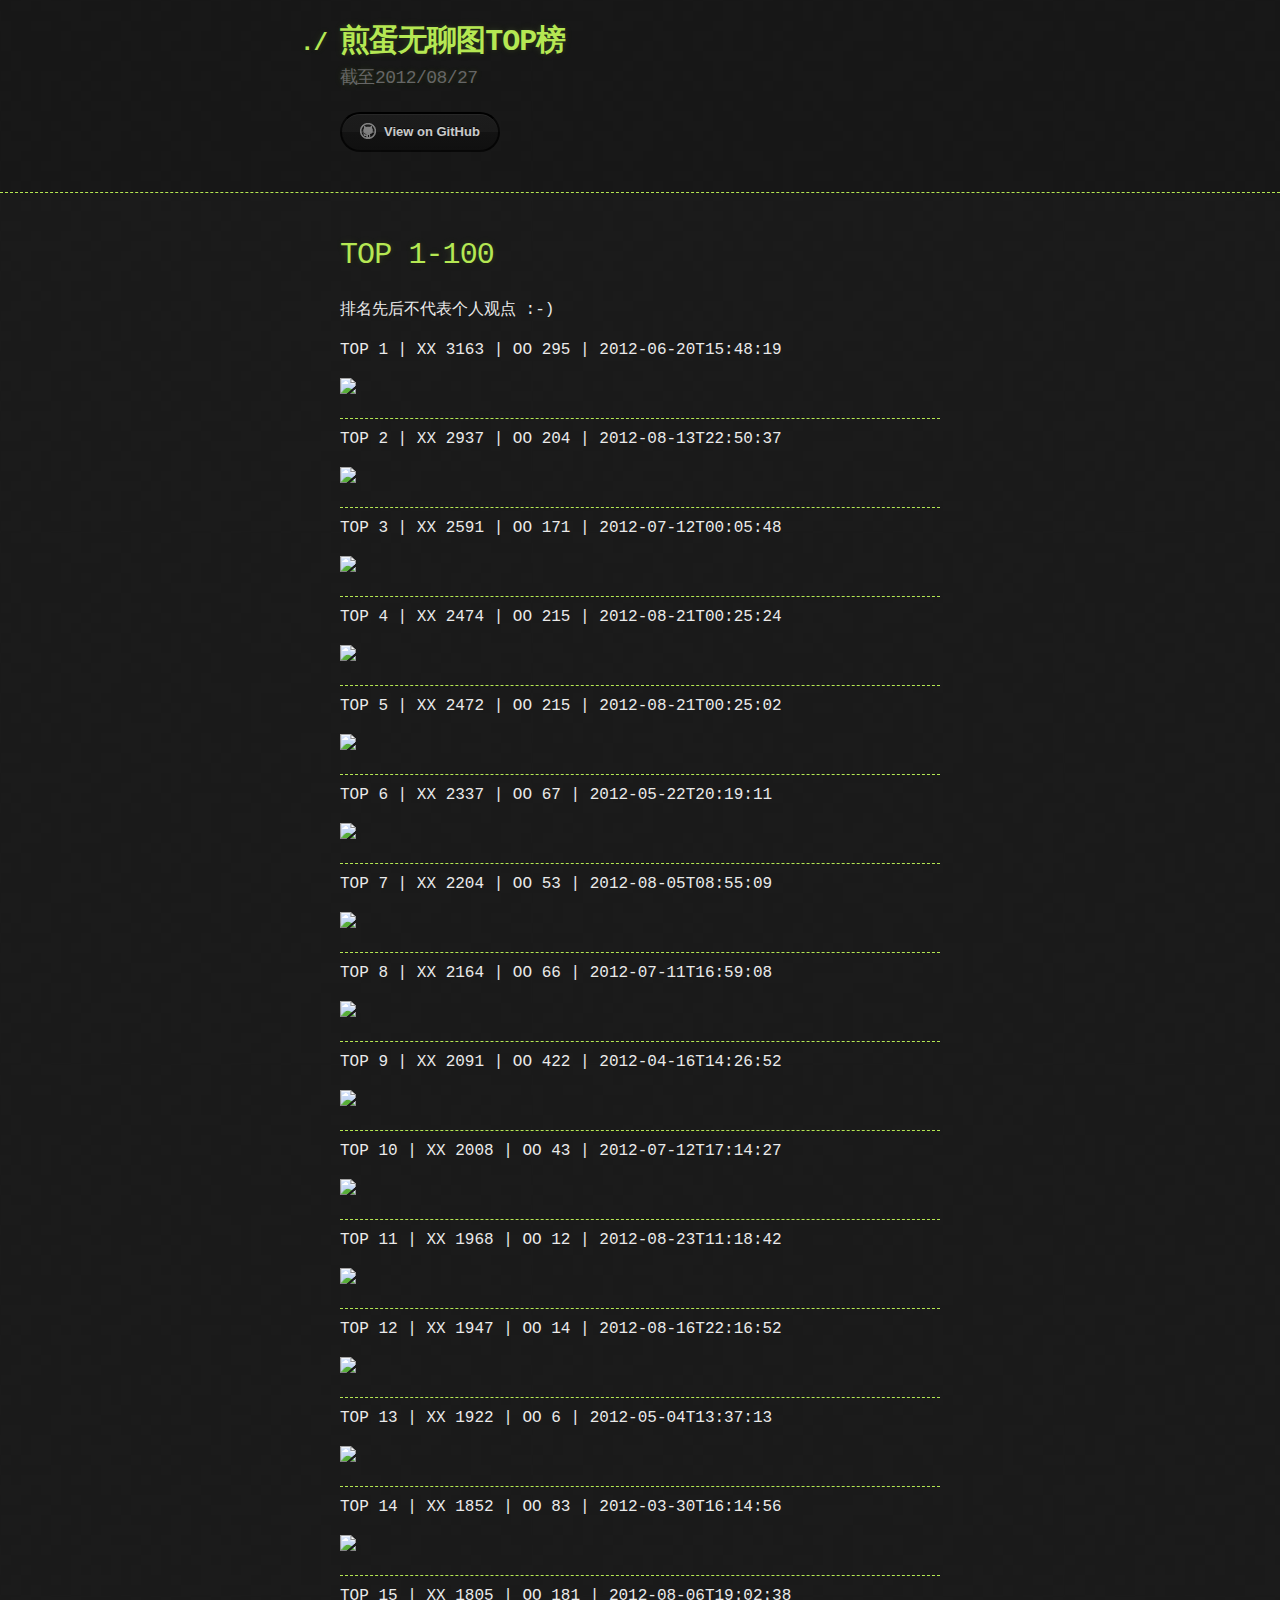
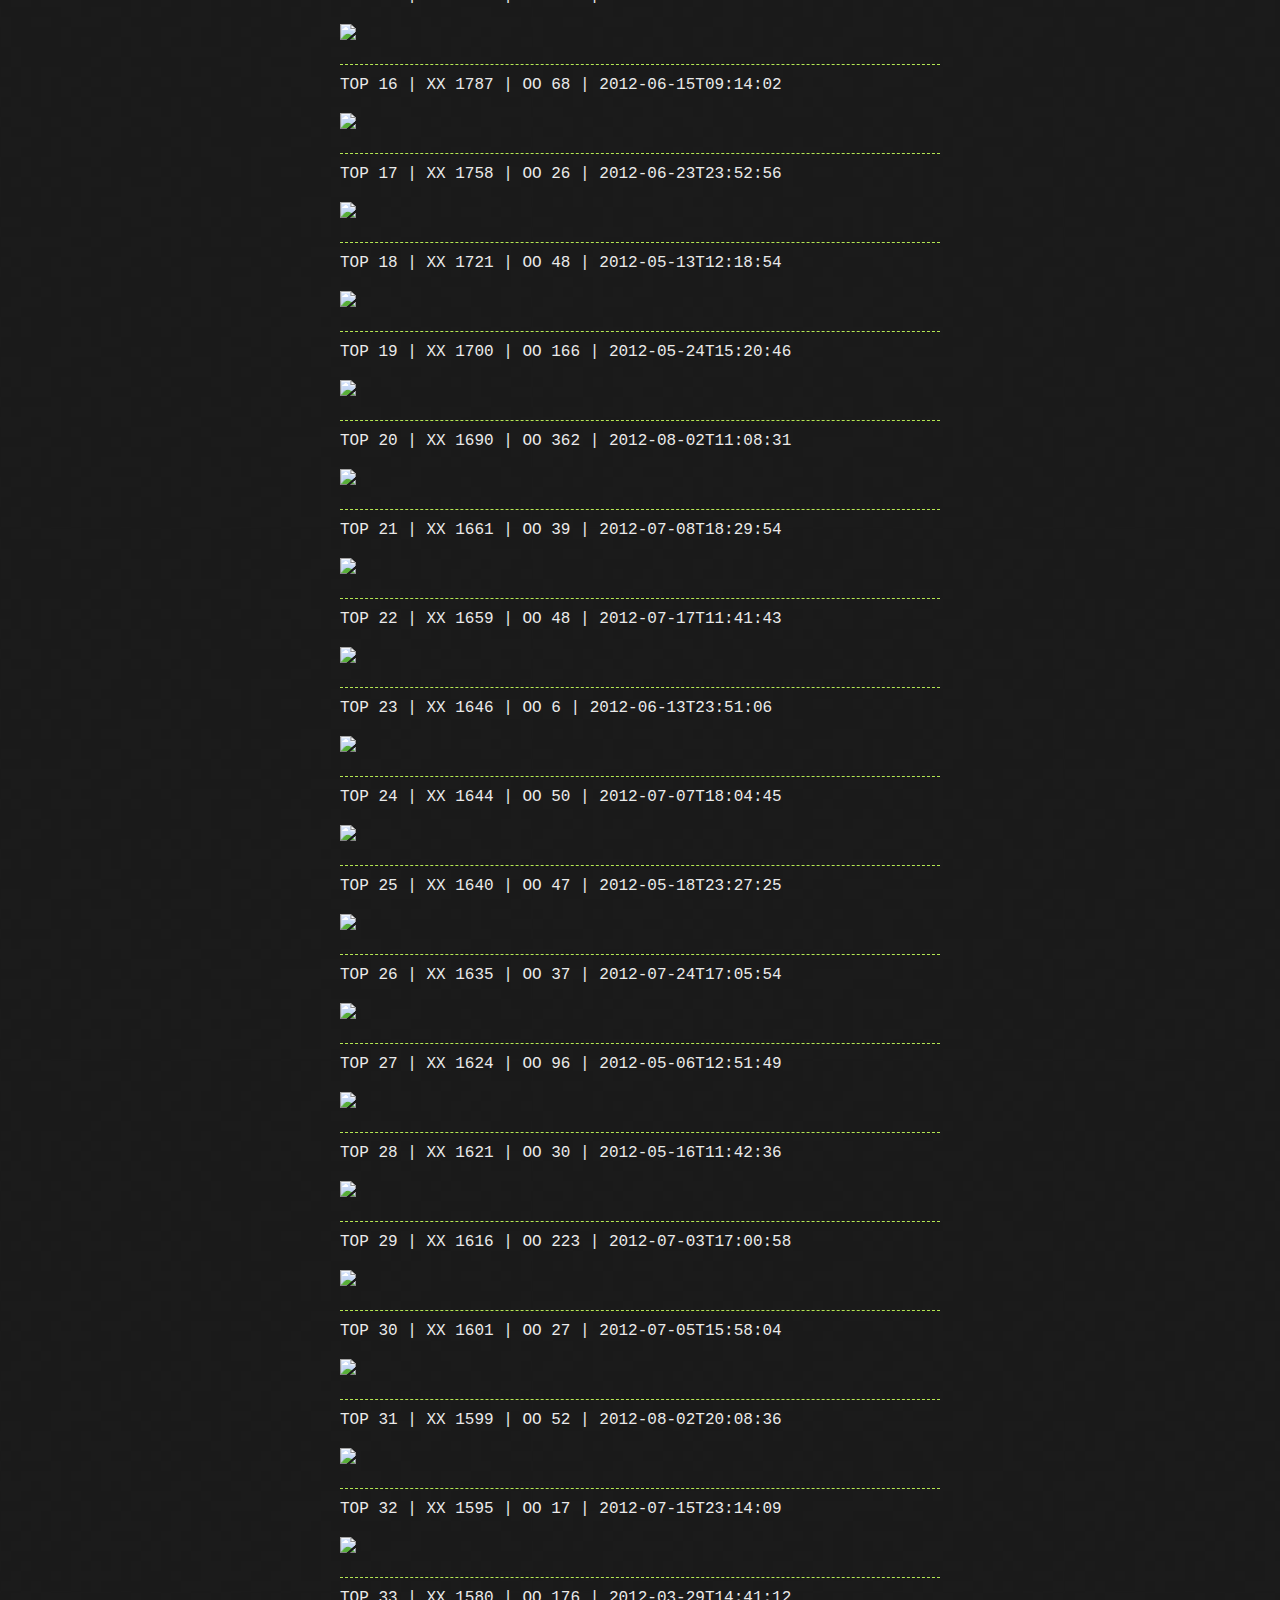
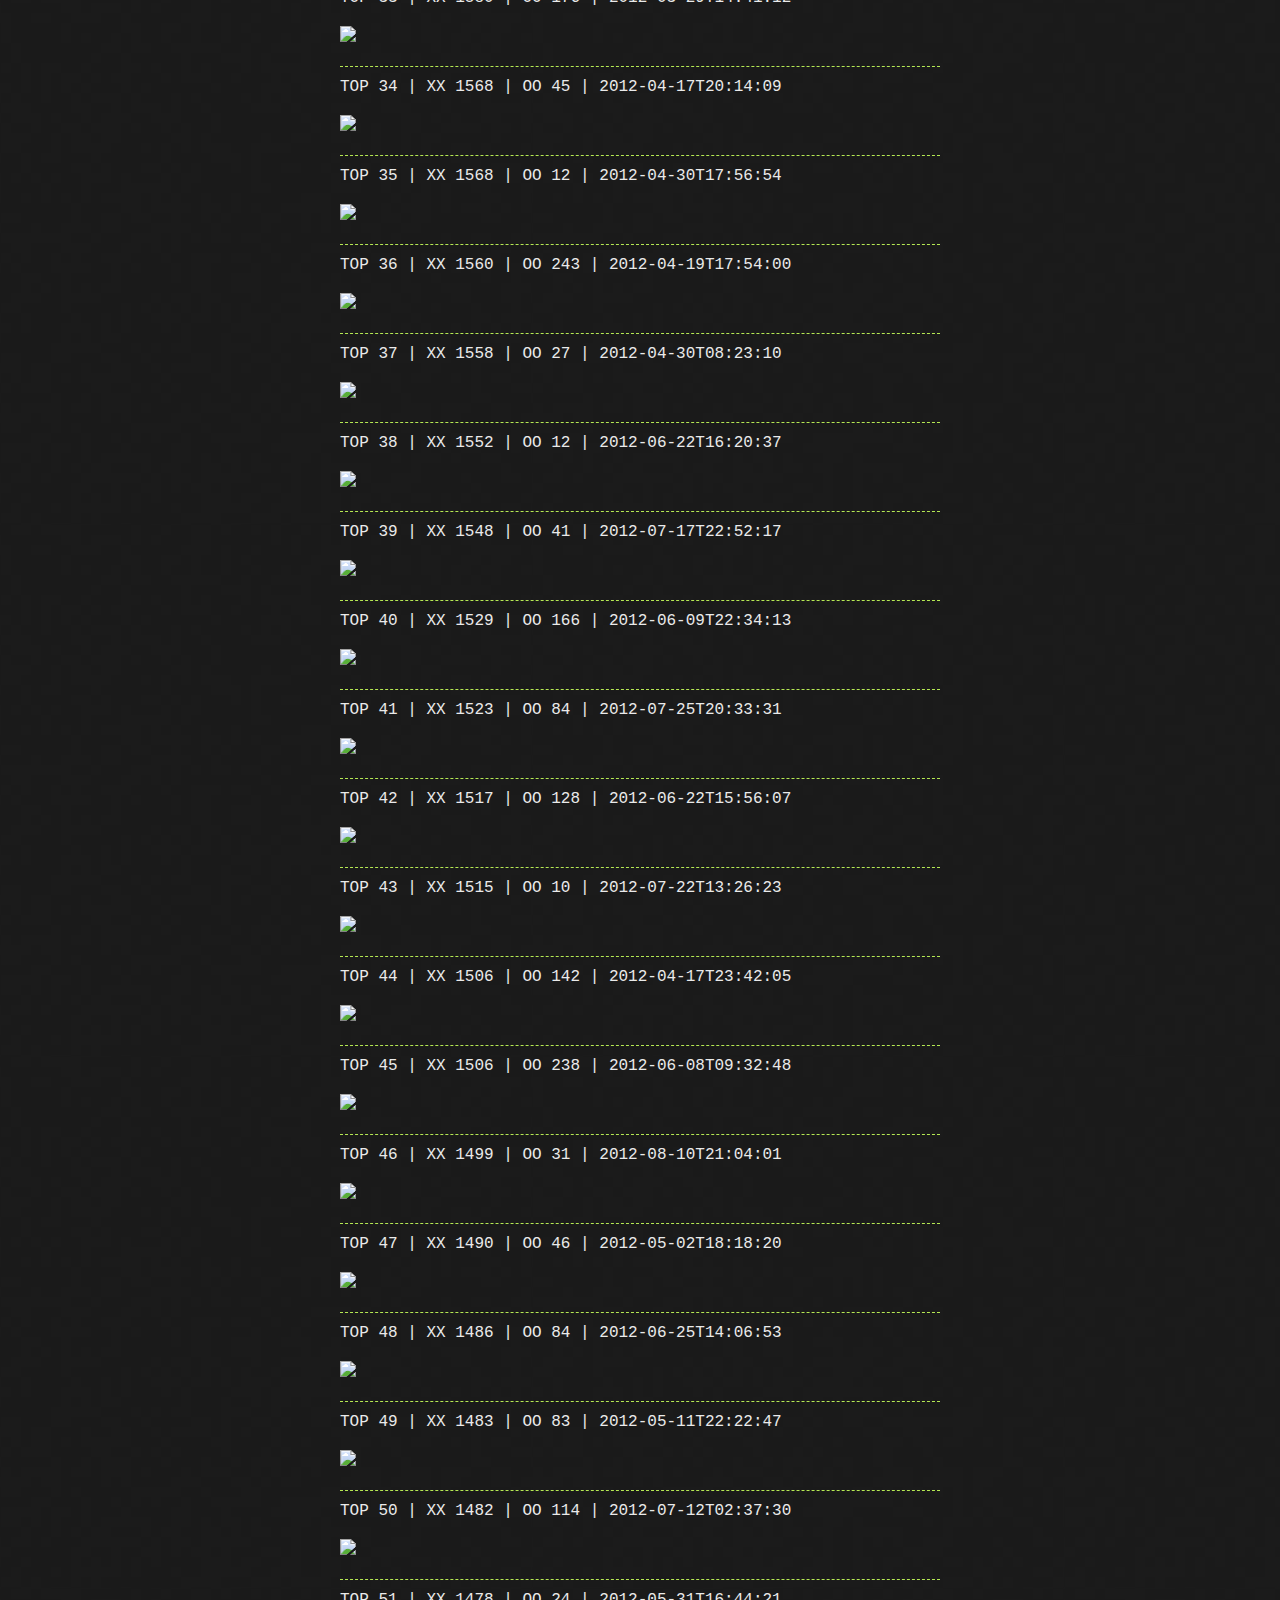
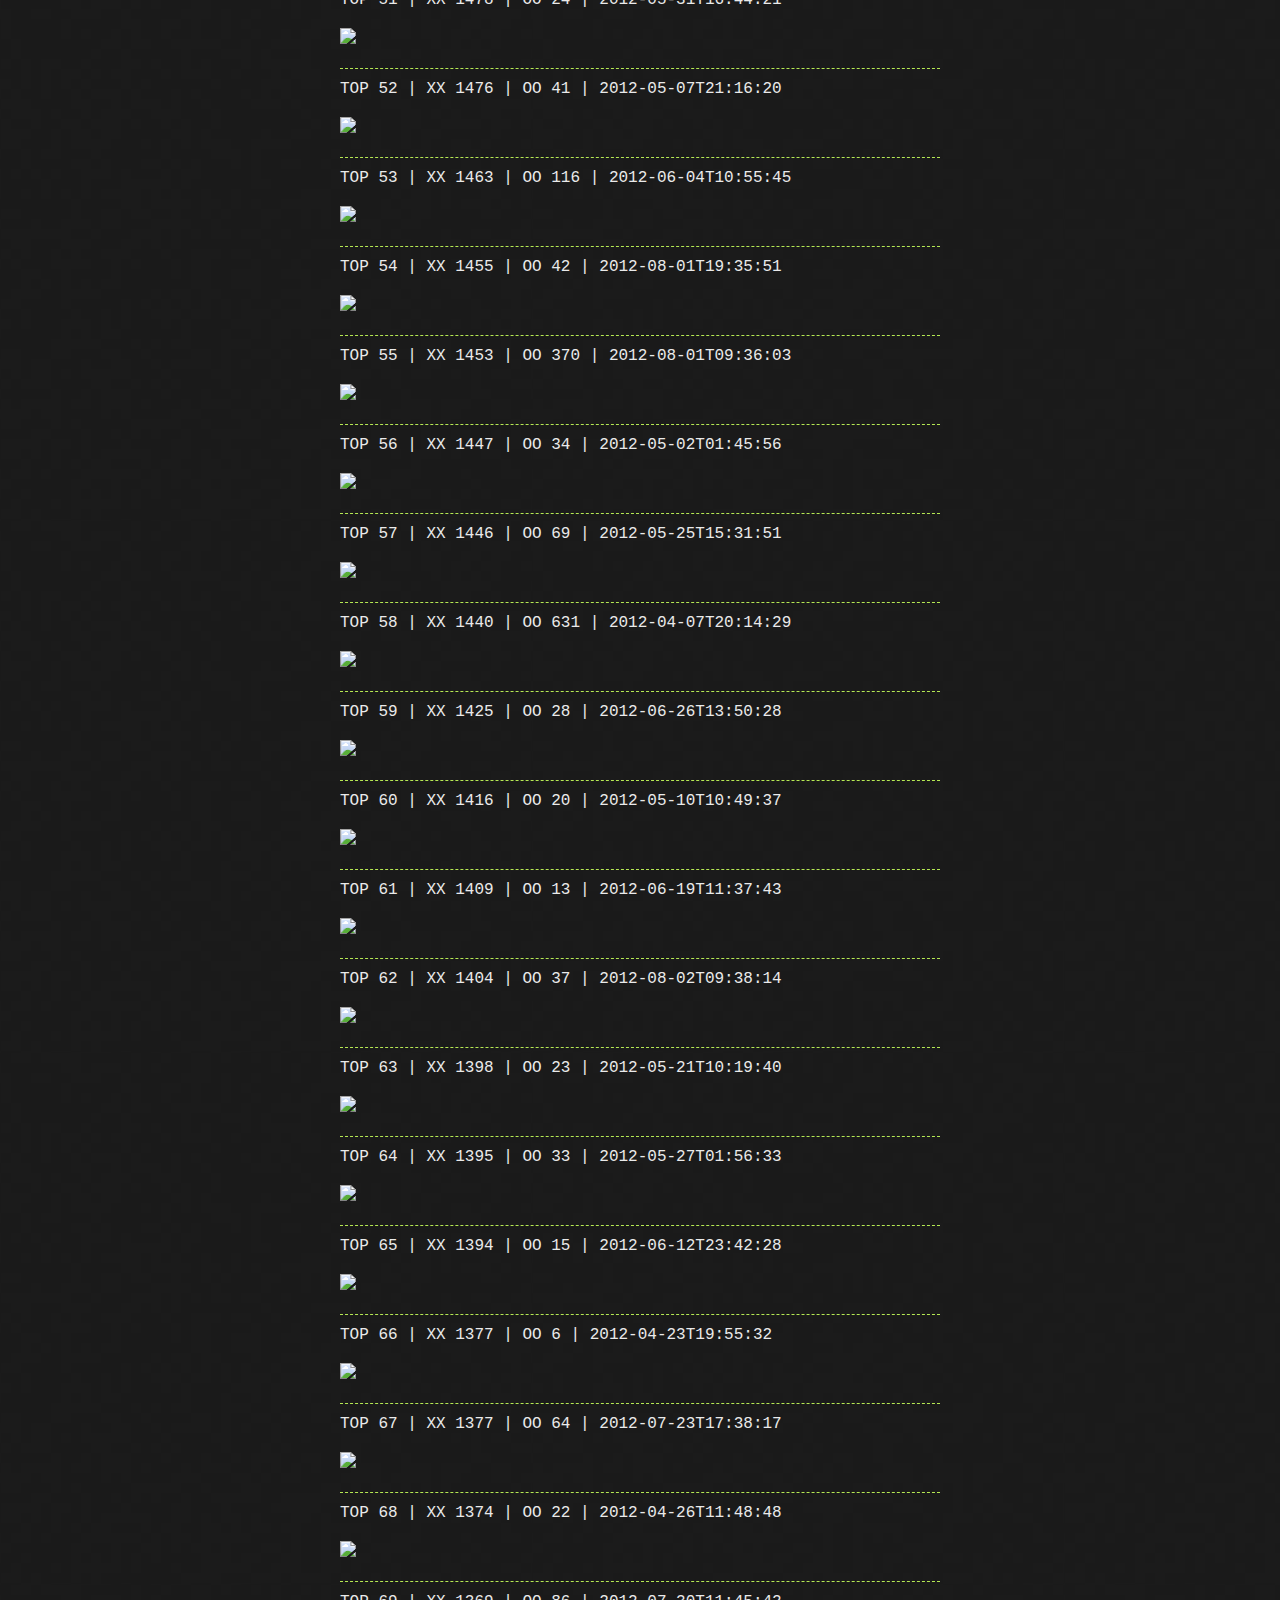
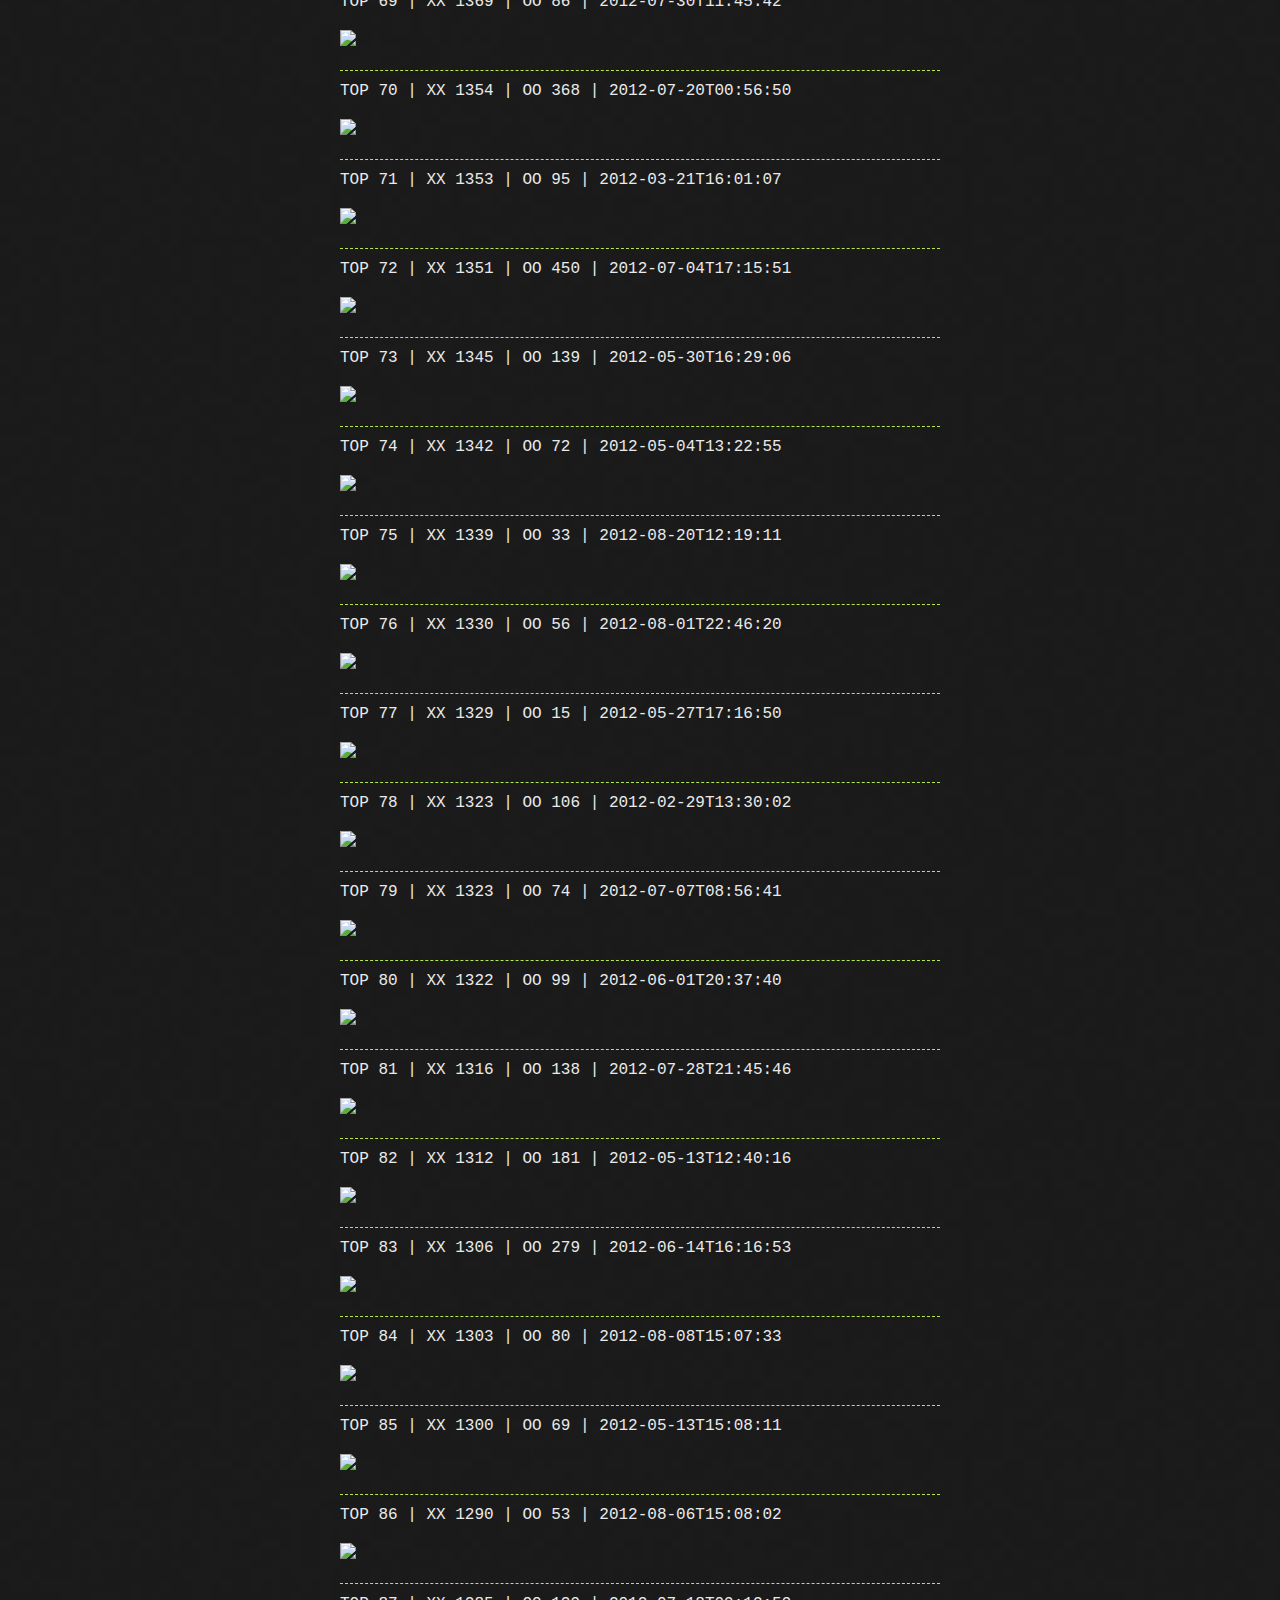
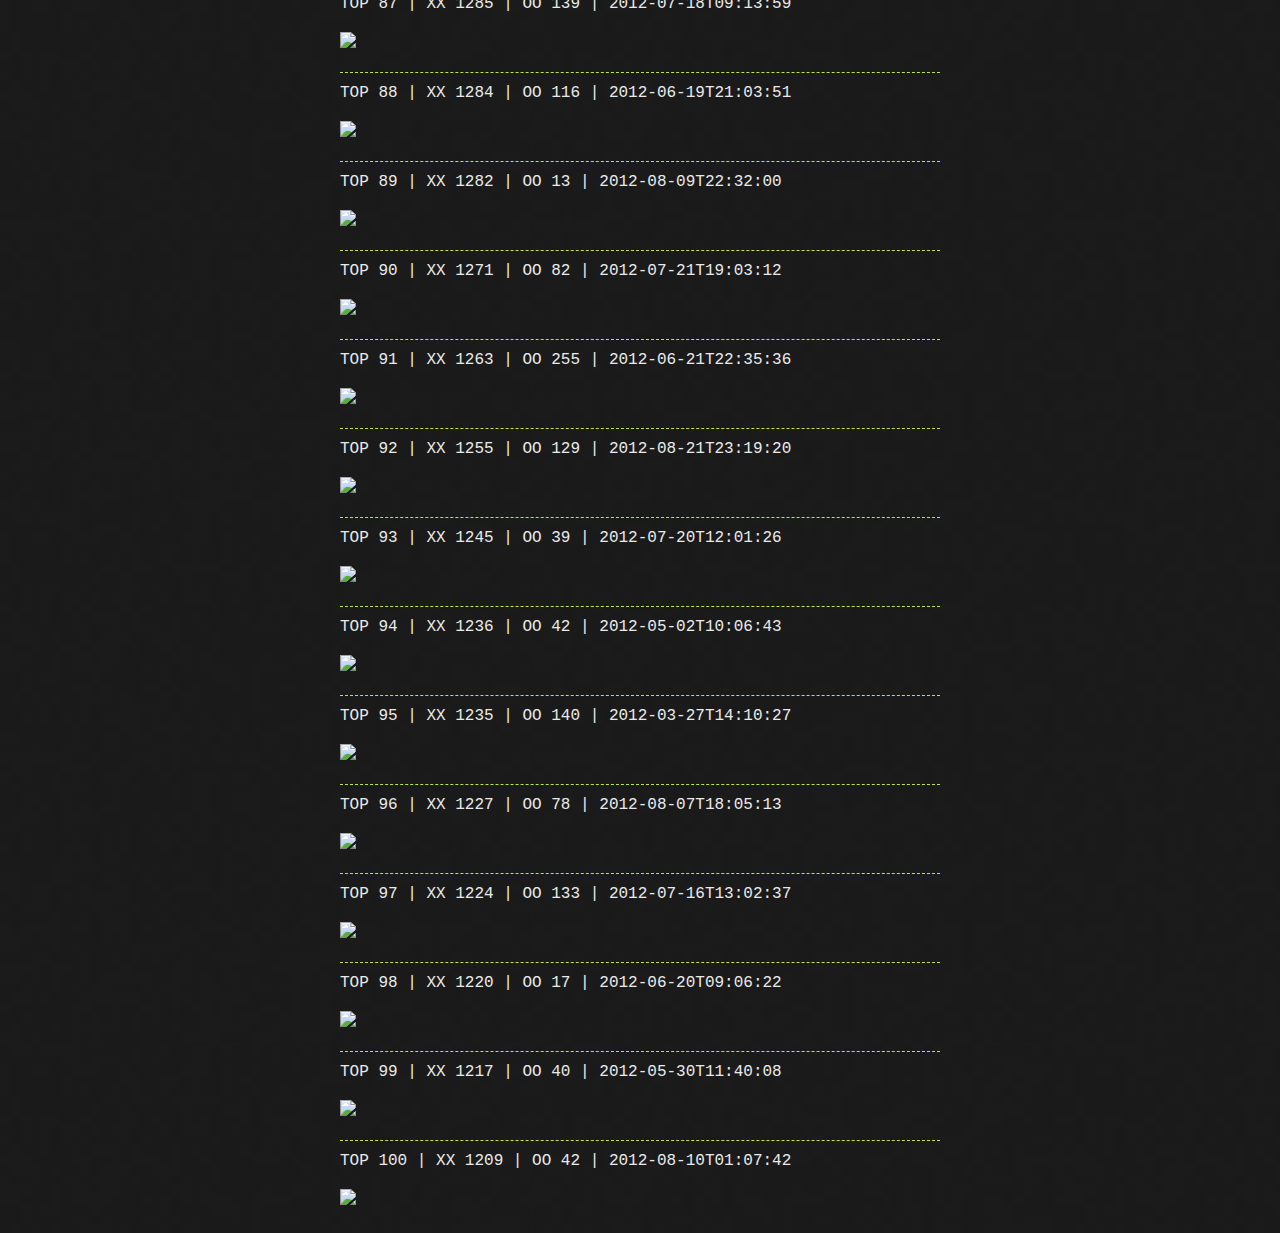
==== commit 852c3e64: "add jiandan_top_boring." ====
--- a/jiandan/jiandan_top_boring.html
+++ b/jiandan/jiandan_top_boring.html
@@ -31,304 +31,304 @@
         <h1>TOP 1-100</h1>
         <p>排名先后不代表个人观点 :-)</p>
         <div>
-          <span class='top_num'>TOP   1</span><span class='xx_cnt'>XX  3163</span><span class='oo_cnt'>OO   295</span><span class='post_time'>2012-06-20T15:48:19</span>
+          <span class='top_num'>TOP   1</span> | <span class='xx_cnt'>XX  3163</span> | <span class='oo_cnt'>OO   295</span> | <span class='post_time'>2012-06-20T15:48:19</span>
           <p><image src='http://ww1.sinaimg.cn/bmiddle/7f97a73fgw1du3fqs84ptg.gif'></p>
           <hr>
-          <span class='top_num'>TOP   2</span><span class='xx_cnt'>XX  2937</span><span class='oo_cnt'>OO   204</span><span class='post_time'>2012-08-13T22:50:37</span>
+          <span class='top_num'>TOP   2</span> | <span class='xx_cnt'>XX  2937</span> | <span class='oo_cnt'>OO   204</span> | <span class='post_time'>2012-08-13T22:50:37</span>
           <p><image src='http://ww4.sinaimg.cn/bmiddle/7054bcc8gw1dvvfrnpei2j.jpg'></p>
           <hr>
-          <span class='top_num'>TOP   3</span><span class='xx_cnt'>XX  2591</span><span class='oo_cnt'>OO   171</span><span class='post_time'>2012-07-12T00:05:48</span>
+          <span class='top_num'>TOP   3</span> | <span class='xx_cnt'>XX  2591</span> | <span class='oo_cnt'>OO   171</span> | <span class='post_time'>2012-07-12T00:05:48</span>
           <p><image src='http://ww1.sinaimg.cn/bmiddle/6ba51bbbgw1duqz4fcopjj.jpg'></p>
           <hr>
-          <span class='top_num'>TOP   4</span><span class='xx_cnt'>XX  2474</span><span class='oo_cnt'>OO   215</span><span class='post_time'>2012-08-21T00:25:24</span>
+          <span class='top_num'>TOP   4</span> | <span class='xx_cnt'>XX  2474</span> | <span class='oo_cnt'>OO   215</span> | <span class='post_time'>2012-08-21T00:25:24</span>
           <p><image src='http://ww3.sinaimg.cn/mw600/7ace07b5gw1dw3lthorojj.jpg'></p>
           <hr>
-          <span class='top_num'>TOP   5</span><span class='xx_cnt'>XX  2472</span><span class='oo_cnt'>OO   215</span><span class='post_time'>2012-08-21T00:25:02</span>
+          <span class='top_num'>TOP   5</span> | <span class='xx_cnt'>XX  2472</span> | <span class='oo_cnt'>OO   215</span> | <span class='post_time'>2012-08-21T00:25:02</span>
           <p><image src='http://ww1.sinaimg.cn/mw600/7ace07b5gw1dw3lthqcdlj.jpg'></p>
           <hr>
-          <span class='top_num'>TOP   6</span><span class='xx_cnt'>XX  2337</span><span class='oo_cnt'>OO    67</span><span class='post_time'>2012-05-22T20:19:11</span>
+          <span class='top_num'>TOP   6</span> | <span class='xx_cnt'>XX  2337</span> | <span class='oo_cnt'>OO    67</span> | <span class='post_time'>2012-05-22T20:19:11</span>
           <p><image src='http://ww3.sinaimg.cn/mw600/680e9295gw1dt7ck5zx2fj.jpg'></p>
           <hr>
-          <span class='top_num'>TOP   7</span><span class='xx_cnt'>XX  2204</span><span class='oo_cnt'>OO    53</span><span class='post_time'>2012-08-05T08:55:09</span>
+          <span class='top_num'>TOP   7</span> | <span class='xx_cnt'>XX  2204</span> | <span class='oo_cnt'>OO    53</span> | <span class='post_time'>2012-08-05T08:55:09</span>
           <p><image src='http://fmn.rrimg.com/fmn066/20120609/1525/original_ZIZ6_687900000705125c.gif'></p>
           <hr>
-          <span class='top_num'>TOP   8</span><span class='xx_cnt'>XX  2164</span><span class='oo_cnt'>OO    66</span><span class='post_time'>2012-07-11T16:59:08</span>
+          <span class='top_num'>TOP   8</span> | <span class='xx_cnt'>XX  2164</span> | <span class='oo_cnt'>OO    66</span> | <span class='post_time'>2012-07-11T16:59:08</span>
           <p><image src='http://www.52ch.net/bbs/attachment/Mon_1207/26_257542_8b4abb554ec80df.jpg?208'></p>
           <hr>
-          <span class='top_num'>TOP   9</span><span class='xx_cnt'>XX  2091</span><span class='oo_cnt'>OO   422</span><span class='post_time'>2012-04-16T14:26:52</span>
+          <span class='top_num'>TOP   9</span> | <span class='xx_cnt'>XX  2091</span> | <span class='oo_cnt'>OO   422</span> | <span class='post_time'>2012-04-16T14:26:52</span>
           <p><image src='http://ww4.sinaimg.cn/bmiddle/665b0865gw1ds1goe704hj.jpg'></p>
           <hr>
-          <span class='top_num'>TOP  10</span><span class='xx_cnt'>XX  2008</span><span class='oo_cnt'>OO    43</span><span class='post_time'>2012-07-12T17:14:27</span>
+          <span class='top_num'>TOP  10</span> | <span class='xx_cnt'>XX  2008</span> | <span class='oo_cnt'>OO    43</span> | <span class='post_time'>2012-07-12T17:14:27</span>
           <p><image src='http://photo1.fanfou.com/n0/04/tn/75_462646.jpg'></p>
           <hr>
-          <span class='top_num'>TOP  11</span><span class='xx_cnt'>XX  1968</span><span class='oo_cnt'>OO    12</span><span class='post_time'>2012-08-23T11:18:42</span>
+          <span class='top_num'>TOP  11</span> | <span class='xx_cnt'>XX  1968</span> | <span class='oo_cnt'>OO    12</span> | <span class='post_time'>2012-08-23T11:18:42</span>
           <p><image src='http://ww1.sinaimg.cn/bmiddle/64112046gw1dw6fzinj1ng.gif'></p>
           <hr>
-          <span class='top_num'>TOP  12</span><span class='xx_cnt'>XX  1947</span><span class='oo_cnt'>OO    14</span><span class='post_time'>2012-08-16T22:16:52</span>
+          <span class='top_num'>TOP  12</span> | <span class='xx_cnt'>XX  1947</span> | <span class='oo_cnt'>OO    14</span> | <span class='post_time'>2012-08-16T22:16:52</span>
           <p><image src='http://ww2.sinaimg.cn/bmiddle/4765b437gw1dvyvp7tpapg.gif'></p>
           <hr>
-          <span class='top_num'>TOP  13</span><span class='xx_cnt'>XX  1922</span><span class='oo_cnt'>OO     6</span><span class='post_time'>2012-05-04T13:37:13</span>
+          <span class='top_num'>TOP  13</span> | <span class='xx_cnt'>XX  1922</span> | <span class='oo_cnt'>OO     6</span> | <span class='post_time'>2012-05-04T13:37:13</span>
           <p><image src='http://ww1.sinaimg.cn/bmiddle/952b63f5tw1dsm7lx2g9cj.jpg'></p>
           <hr>
-          <span class='top_num'>TOP  14</span><span class='xx_cnt'>XX  1852</span><span class='oo_cnt'>OO    83</span><span class='post_time'>2012-03-30T16:14:56</span>
+          <span class='top_num'>TOP  14</span> | <span class='xx_cnt'>XX  1852</span> | <span class='oo_cnt'>OO    83</span> | <span class='post_time'>2012-03-30T16:14:56</span>
           <p><image src='http://ww4.sinaimg.cn/bmiddle/77d6f8d1gw1drghl79kvpj.jpg'></p>
           <hr>
-          <span class='top_num'>TOP  15</span><span class='xx_cnt'>XX  1805</span><span class='oo_cnt'>OO   181</span><span class='post_time'>2012-08-06T19:02:38</span>
+          <span class='top_num'>TOP  15</span> | <span class='xx_cnt'>XX  1805</span> | <span class='oo_cnt'>OO   181</span> | <span class='post_time'>2012-08-06T19:02:38</span>
           <p><image src='http://ww2.sinaimg.cn/mw600/6745c397jw1dvlxf7ag9tj.jpg'></p>
           <hr>
-          <span class='top_num'>TOP  16</span><span class='xx_cnt'>XX  1787</span><span class='oo_cnt'>OO    68</span><span class='post_time'>2012-06-15T09:14:02</span>
+          <span class='top_num'>TOP  16</span> | <span class='xx_cnt'>XX  1787</span> | <span class='oo_cnt'>OO    68</span> | <span class='post_time'>2012-06-15T09:14:02</span>
           <p><image src='http://ww1.sinaimg.cn/bmiddle/4748268djw1dtwoo31smpj.jpg'></p>
           <hr>
-          <span class='top_num'>TOP  17</span><span class='xx_cnt'>XX  1758</span><span class='oo_cnt'>OO    26</span><span class='post_time'>2012-06-23T23:52:56</span>
+          <span class='top_num'>TOP  17</span> | <span class='xx_cnt'>XX  1758</span> | <span class='oo_cnt'>OO    26</span> | <span class='post_time'>2012-06-23T23:52:56</span>
           <p><image src='http://ww2.sinaimg.cn/bmiddle/6284f414gw1du8i9w7sp0j.jpg'></p>
           <hr>
-          <span class='top_num'>TOP  18</span><span class='xx_cnt'>XX  1721</span><span class='oo_cnt'>OO    48</span><span class='post_time'>2012-05-13T12:18:54</span>
+          <span class='top_num'>TOP  18</span> | <span class='xx_cnt'>XX  1721</span> | <span class='oo_cnt'>OO    48</span> | <span class='post_time'>2012-05-13T12:18:54</span>
           <p><image src='http://ww1.sinaimg.cn/mw600/730746d3gw1dswkp0erw1j.jpg'></p>
           <hr>
-          <span class='top_num'>TOP  19</span><span class='xx_cnt'>XX  1700</span><span class='oo_cnt'>OO   166</span><span class='post_time'>2012-05-24T15:20:46</span>
+          <span class='top_num'>TOP  19</span> | <span class='xx_cnt'>XX  1700</span> | <span class='oo_cnt'>OO   166</span> | <span class='post_time'>2012-05-24T15:20:46</span>
           <p><image src='http://ww1.sinaimg.cn/bmiddle/6de0b84ejw1dt9fpzzgb1j.jpg'></p>
           <hr>
-          <span class='top_num'>TOP  20</span><span class='xx_cnt'>XX  1690</span><span class='oo_cnt'>OO   362</span><span class='post_time'>2012-08-02T11:08:31</span>
+          <span class='top_num'>TOP  20</span> | <span class='xx_cnt'>XX  1690</span> | <span class='oo_cnt'>OO   362</span> | <span class='post_time'>2012-08-02T11:08:31</span>
           <p><image src='http://ww2.sinaimg.cn/mw600/6e9f0cbbgw1dvi5pw7rgyj.jpg'></p>
           <hr>
-          <span class='top_num'>TOP  21</span><span class='xx_cnt'>XX  1661</span><span class='oo_cnt'>OO    39</span><span class='post_time'>2012-07-08T18:29:54</span>
+          <span class='top_num'>TOP  21</span> | <span class='xx_cnt'>XX  1661</span> | <span class='oo_cnt'>OO    39</span> | <span class='post_time'>2012-07-08T18:29:54</span>
           <p><image src='http://ww3.sinaimg.cn/bmiddle/87c7df17gw1duplrjmmkfj.jpg'></p>
           <hr>
-          <span class='top_num'>TOP  22</span><span class='xx_cnt'>XX  1659</span><span class='oo_cnt'>OO    48</span><span class='post_time'>2012-07-17T11:41:43</span>
+          <span class='top_num'>TOP  22</span> | <span class='xx_cnt'>XX  1659</span> | <span class='oo_cnt'>OO    48</span> | <span class='post_time'>2012-07-17T11:41:43</span>
           <p><image src='http://ww2.sinaimg.cn/bmiddle/6477db98tw1duzn2yafo5j.jpg'></p>
           <hr>
-          <span class='top_num'>TOP  23</span><span class='xx_cnt'>XX  1646</span><span class='oo_cnt'>OO     6</span><span class='post_time'>2012-06-13T23:51:06</span>
+          <span class='top_num'>TOP  23</span> | <span class='xx_cnt'>XX  1646</span> | <span class='oo_cnt'>OO     6</span> | <span class='post_time'>2012-06-13T23:51:06</span>
           <p><image src='http://ww2.sinaimg.cn/bmiddle/4a4242ffjw1dtwymu2jnrj.jpg'></p>
           <hr>
-          <span class='top_num'>TOP  24</span><span class='xx_cnt'>XX  1644</span><span class='oo_cnt'>OO    50</span><span class='post_time'>2012-07-07T18:04:45</span>
+          <span class='top_num'>TOP  24</span> | <span class='xx_cnt'>XX  1644</span> | <span class='oo_cnt'>OO    50</span> | <span class='post_time'>2012-07-07T18:04:45</span>
           <p><image src='http://big5.jrj.com.cn/gate/big5/i5.jrjimg.cn/201207/06/bbs_attach_img/bbs_attach_img_13415534603921.jpg'></p>
           <hr>
-          <span class='top_num'>TOP  25</span><span class='xx_cnt'>XX  1640</span><span class='oo_cnt'>OO    47</span><span class='post_time'>2012-05-18T23:27:25</span>
+          <span class='top_num'>TOP  25</span> | <span class='xx_cnt'>XX  1640</span> | <span class='oo_cnt'>OO    47</span> | <span class='post_time'>2012-05-18T23:27:25</span>
           <p><image src='http://ww1.sinaimg.cn/mw600/5317db35gw1dt2w0l6114j.jpg'></p>
           <hr>
-          <span class='top_num'>TOP  26</span><span class='xx_cnt'>XX  1635</span><span class='oo_cnt'>OO    37</span><span class='post_time'>2012-07-24T17:05:54</span>
+          <span class='top_num'>TOP  26</span> | <span class='xx_cnt'>XX  1635</span> | <span class='oo_cnt'>OO    37</span> | <span class='post_time'>2012-07-24T17:05:54</span>
           <p><image src='http://www.tu265.com/di-1f14540edc8e961cd91651ba88d40a14.jpg'></p>
           <hr>
-          <span class='top_num'>TOP  27</span><span class='xx_cnt'>XX  1624</span><span class='oo_cnt'>OO    96</span><span class='post_time'>2012-05-06T12:51:49</span>
+          <span class='top_num'>TOP  27</span> | <span class='xx_cnt'>XX  1624</span> | <span class='oo_cnt'>OO    96</span> | <span class='post_time'>2012-05-06T12:51:49</span>
           <p><image src='http://ww3.sinaimg.cn/bmiddle/594331a4tw1dsog3eo27aj.jpg'></p>
           <hr>
-          <span class='top_num'>TOP  28</span><span class='xx_cnt'>XX  1621</span><span class='oo_cnt'>OO    30</span><span class='post_time'>2012-05-16T11:42:36</span>
+          <span class='top_num'>TOP  28</span> | <span class='xx_cnt'>XX  1621</span> | <span class='oo_cnt'>OO    30</span> | <span class='post_time'>2012-05-16T11:42:36</span>
           <p><image src='http://ww1.sinaimg.cn/mw600/730746d3gw1dt00jjp37tj.jpg'></p>
           <hr>
-          <span class='top_num'>TOP  29</span><span class='xx_cnt'>XX  1616</span><span class='oo_cnt'>OO   223</span><span class='post_time'>2012-07-03T17:00:58</span>
+          <span class='top_num'>TOP  29</span> | <span class='xx_cnt'>XX  1616</span> | <span class='oo_cnt'>OO   223</span> | <span class='post_time'>2012-07-03T17:00:58</span>
           <p><image src='http://ww2.sinaimg.cn/bmiddle/9d42133dgw1dujrcrzt7nj.jpg'></p>
           <hr>
-          <span class='top_num'>TOP  30</span><span class='xx_cnt'>XX  1601</span><span class='oo_cnt'>OO    27</span><span class='post_time'>2012-07-05T15:58:04</span>
+          <span class='top_num'>TOP  30</span> | <span class='xx_cnt'>XX  1601</span> | <span class='oo_cnt'>OO    27</span> | <span class='post_time'>2012-07-05T15:58:04</span>
           <p><image src='http://ww1.sinaimg.cn/bmiddle/7fd54a81gw1dukw3kc8a1g.gif'></p>
           <hr>
-          <span class='top_num'>TOP  31</span><span class='xx_cnt'>XX  1599</span><span class='oo_cnt'>OO    52</span><span class='post_time'>2012-08-02T20:08:36</span>
+          <span class='top_num'>TOP  31</span> | <span class='xx_cnt'>XX  1599</span> | <span class='oo_cnt'>OO    52</span> | <span class='post_time'>2012-08-02T20:08:36</span>
           <p><image src='http://ww1.sinaimg.cn/mw600/64c21460jw1dviaxq29e7j.jpg'></p>
           <hr>
-          <span class='top_num'>TOP  32</span><span class='xx_cnt'>XX  1595</span><span class='oo_cnt'>OO    17</span><span class='post_time'>2012-07-15T23:14:09</span>
+          <span class='top_num'>TOP  32</span> | <span class='xx_cnt'>XX  1595</span> | <span class='oo_cnt'>OO    17</span> | <span class='post_time'>2012-07-15T23:14:09</span>
           <p><image src='http://ww2.sinaimg.cn/bmiddle/69d909a5gw1duxxg4irgaj.jpg'></p>
           <hr>
-          <span class='top_num'>TOP  33</span><span class='xx_cnt'>XX  1580</span><span class='oo_cnt'>OO   176</span><span class='post_time'>2012-03-29T14:41:12</span>
+          <span class='top_num'>TOP  33</span> | <span class='xx_cnt'>XX  1580</span> | <span class='oo_cnt'>OO   176</span> | <span class='post_time'>2012-03-29T14:41:12</span>
           <p><image src='http://ww1.sinaimg.cn/bmiddle/7cbcd8ebjw1drfa5ii3nbj.jpg'></p>
           <hr>
-          <span class='top_num'>TOP  34</span><span class='xx_cnt'>XX  1568</span><span class='oo_cnt'>OO    45</span><span class='post_time'>2012-04-17T20:14:09</span>
+          <span class='top_num'>TOP  34</span> | <span class='xx_cnt'>XX  1568</span> | <span class='oo_cnt'>OO    45</span> | <span class='post_time'>2012-04-17T20:14:09</span>
           <p><image src='http://ww1.sinaimg.cn/bmiddle/77d632efjw1ds1oevl50rj.jpg'></p>
           <hr>
-          <span class='top_num'>TOP  35</span><span class='xx_cnt'>XX  1568</span><span class='oo_cnt'>OO    12</span><span class='post_time'>2012-04-30T17:56:54</span>
+          <span class='top_num'>TOP  35</span> | <span class='xx_cnt'>XX  1568</span> | <span class='oo_cnt'>OO    12</span> | <span class='post_time'>2012-04-30T17:56:54</span>
           <p><image src='http://ww2.sinaimg.cn/bmiddle/6ae7384btw1dshtftwj56j.jpg'></p>
           <hr>
-          <span class='top_num'>TOP  36</span><span class='xx_cnt'>XX  1560</span><span class='oo_cnt'>OO   243</span><span class='post_time'>2012-04-19T17:54:00</span>
+          <span class='top_num'>TOP  36</span> | <span class='xx_cnt'>XX  1560</span> | <span class='oo_cnt'>OO   243</span> | <span class='post_time'>2012-04-19T17:54:00</span>
           <p><image src='http://ww1.sinaimg.cn/bmiddle/6628711bgw1ds3y039ipyj.jpg'></p>
           <hr>
-          <span class='top_num'>TOP  37</span><span class='xx_cnt'>XX  1558</span><span class='oo_cnt'>OO    27</span><span class='post_time'>2012-04-30T08:23:10</span>
+          <span class='top_num'>TOP  37</span> | <span class='xx_cnt'>XX  1558</span> | <span class='oo_cnt'>OO    27</span> | <span class='post_time'>2012-04-30T08:23:10</span>
           <p><image src='http://fmn.rrimg.com/fmn062/20120429/1200/p_large_kr0p_28bd00002f161261.jpg'></p>
           <hr>
-          <span class='top_num'>TOP  38</span><span class='xx_cnt'>XX  1552</span><span class='oo_cnt'>OO    12</span><span class='post_time'>2012-06-22T16:20:37</span>
+          <span class='top_num'>TOP  38</span> | <span class='xx_cnt'>XX  1552</span> | <span class='oo_cnt'>OO    12</span> | <span class='post_time'>2012-06-22T16:20:37</span>
           <p><image src='http://ww2.sinaimg.cn/bmiddle/4e22530ejw1du6yy72qgcj.jpg'></p>
           <hr>
-          <span class='top_num'>TOP  39</span><span class='xx_cnt'>XX  1548</span><span class='oo_cnt'>OO    41</span><span class='post_time'>2012-07-17T22:52:17</span>
+          <span class='top_num'>TOP  39</span> | <span class='xx_cnt'>XX  1548</span> | <span class='oo_cnt'>OO    41</span> | <span class='post_time'>2012-07-17T22:52:17</span>
           <p><image src='http://ww1.sinaimg.cn/bmiddle/68d93065jw1duzpjjmpuwj.jpg'></p>
           <hr>
-          <span class='top_num'>TOP  40</span><span class='xx_cnt'>XX  1529</span><span class='oo_cnt'>OO   166</span><span class='post_time'>2012-06-09T22:34:13</span>
+          <span class='top_num'>TOP  40</span> | <span class='xx_cnt'>XX  1529</span> | <span class='oo_cnt'>OO   166</span> | <span class='post_time'>2012-06-09T22:34:13</span>
           <p><image src='http://ww3.sinaimg.cn/bmiddle/7b5fa509gw1dtrr7d1k80j.jpg'></p>
           <hr>
-          <span class='top_num'>TOP  41</span><span class='xx_cnt'>XX  1523</span><span class='oo_cnt'>OO    84</span><span class='post_time'>2012-07-25T20:33:31</span>
+          <span class='top_num'>TOP  41</span> | <span class='xx_cnt'>XX  1523</span> | <span class='oo_cnt'>OO    84</span> | <span class='post_time'>2012-07-25T20:33:31</span>
           <p><image src='http://ww1.sinaimg.cn/mw600/46ce86e9gw1dv93s67qxxj.jpg'></p>
           <hr>
-          <span class='top_num'>TOP  42</span><span class='xx_cnt'>XX  1517</span><span class='oo_cnt'>OO   128</span><span class='post_time'>2012-06-22T15:56:07</span>
+          <span class='top_num'>TOP  42</span> | <span class='xx_cnt'>XX  1517</span> | <span class='oo_cnt'>OO   128</span> | <span class='post_time'>2012-06-22T15:56:07</span>
           <p><image src='http://ww3.sinaimg.cn/bmiddle/96f01904jw1du5siziduhj.jpg'></p>
           <hr>
-          <span class='top_num'>TOP  43</span><span class='xx_cnt'>XX  1515</span><span class='oo_cnt'>OO    10</span><span class='post_time'>2012-07-22T13:26:23</span>
+          <span class='top_num'>TOP  43</span> | <span class='xx_cnt'>XX  1515</span> | <span class='oo_cnt'>OO    10</span> | <span class='post_time'>2012-07-22T13:26:23</span>
           <p><image src='http://fmn.rrimg.com/fmn061/xiaozhan/20120626/0935/x_large_GpwO_2d9e00002e2a1261.gif'></p>
           <hr>
-          <span class='top_num'>TOP  44</span><span class='xx_cnt'>XX  1506</span><span class='oo_cnt'>OO   142</span><span class='post_time'>2012-04-17T23:42:05</span>
+          <span class='top_num'>TOP  44</span> | <span class='xx_cnt'>XX  1506</span> | <span class='oo_cnt'>OO   142</span> | <span class='post_time'>2012-04-17T23:42:05</span>
           <p><image src='http://ww1.sinaimg.cn/bmiddle/69292354gw1ds32ctn1qdg.gif'></p>
           <hr>
-          <span class='top_num'>TOP  45</span><span class='xx_cnt'>XX  1506</span><span class='oo_cnt'>OO   238</span><span class='post_time'>2012-06-08T09:32:48</span>
+          <span class='top_num'>TOP  45</span> | <span class='xx_cnt'>XX  1506</span> | <span class='oo_cnt'>OO   238</span> | <span class='post_time'>2012-06-08T09:32:48</span>
           <p><image src='http://ww4.sinaimg.cn/bmiddle/807a1f1cjw1dtqhxn2pjpj.jpg'></p>
           <hr>
-          <span class='top_num'>TOP  46</span><span class='xx_cnt'>XX  1499</span><span class='oo_cnt'>OO    31</span><span class='post_time'>2012-08-10T21:04:01</span>
+          <span class='top_num'>TOP  46</span> | <span class='xx_cnt'>XX  1499</span> | <span class='oo_cnt'>OO    31</span> | <span class='post_time'>2012-08-10T21:04:01</span>
           <p><image src='http://ww4.sinaimg.cn/mw600/454642cbjw1dr0cue77j2g.gif'></p>
           <hr>
-          <span class='top_num'>TOP  47</span><span class='xx_cnt'>XX  1490</span><span class='oo_cnt'>OO    46</span><span class='post_time'>2012-05-02T18:18:20</span>
+          <span class='top_num'>TOP  47</span> | <span class='xx_cnt'>XX  1490</span> | <span class='oo_cnt'>OO    46</span> | <span class='post_time'>2012-05-02T18:18:20</span>
           <p><image src='http://ww1.sinaimg.cn/bmiddle/78b51e0egw1dsiyidrugmj.jpg'></p>
           <hr>
-          <span class='top_num'>TOP  48</span><span class='xx_cnt'>XX  1486</span><span class='oo_cnt'>OO    84</span><span class='post_time'>2012-06-25T14:06:53</span>
+          <span class='top_num'>TOP  48</span> | <span class='xx_cnt'>XX  1486</span> | <span class='oo_cnt'>OO    84</span> | <span class='post_time'>2012-06-25T14:06:53</span>
           <p><image src='http://ww4.sinaimg.cn/bmiddle/9adf9df0jw1dua9bamtdig.gif'></p>
           <hr>
-          <span class='top_num'>TOP  49</span><span class='xx_cnt'>XX  1483</span><span class='oo_cnt'>OO    83</span><span class='post_time'>2012-05-11T22:22:47</span>
+          <span class='top_num'>TOP  49</span> | <span class='xx_cnt'>XX  1483</span> | <span class='oo_cnt'>OO    83</span> | <span class='post_time'>2012-05-11T22:22:47</span>
           <p><image src='http://ww4.sinaimg.cn/bmiddle/4c56f5a0gw1dsuqwsx7z2j.jpg'></p>
           <hr>
-          <span class='top_num'>TOP  50</span><span class='xx_cnt'>XX  1482</span><span class='oo_cnt'>OO   114</span><span class='post_time'>2012-07-12T02:37:30</span>
+          <span class='top_num'>TOP  50</span> | <span class='xx_cnt'>XX  1482</span> | <span class='oo_cnt'>OO   114</span> | <span class='post_time'>2012-07-12T02:37:30</span>
           <p><image src='http://ww4.sinaimg.cn/bmiddle/4748268djw1dut4gyc97hj.jpg'></p>
           <hr>
-          <span class='top_num'>TOP  51</span><span class='xx_cnt'>XX  1478</span><span class='oo_cnt'>OO    24</span><span class='post_time'>2012-05-31T16:44:21</span>
+          <span class='top_num'>TOP  51</span> | <span class='xx_cnt'>XX  1478</span> | <span class='oo_cnt'>OO    24</span> | <span class='post_time'>2012-05-31T16:44:21</span>
           <p><image src='http://assets5.pinimg.com/upload/277182552036218061_8iiHOw9u.jpg'></p>
           <hr>
-          <span class='top_num'>TOP  52</span><span class='xx_cnt'>XX  1476</span><span class='oo_cnt'>OO    41</span><span class='post_time'>2012-05-07T21:16:20</span>
+          <span class='top_num'>TOP  52</span> | <span class='xx_cnt'>XX  1476</span> | <span class='oo_cnt'>OO    41</span> | <span class='post_time'>2012-05-07T21:16:20</span>
           <p><image src='http://img.qiushibaike.com/system/pictures/3831272/medium/3831272.jpg'></p>
           <hr>
-          <span class='top_num'>TOP  53</span><span class='xx_cnt'>XX  1463</span><span class='oo_cnt'>OO   116</span><span class='post_time'>2012-06-04T10:55:45</span>
+          <span class='top_num'>TOP  53</span> | <span class='xx_cnt'>XX  1463</span> | <span class='oo_cnt'>OO   116</span> | <span class='post_time'>2012-06-04T10:55:45</span>
           <p><image src='http://ww2.sinaimg.cn/bmiddle/6927e7a5tw1dtlxghzy82j.jpg'></p>
           <hr>
-          <span class='top_num'>TOP  54</span><span class='xx_cnt'>XX  1455</span><span class='oo_cnt'>OO    42</span><span class='post_time'>2012-08-01T19:35:51</span>
+          <span class='top_num'>TOP  54</span> | <span class='xx_cnt'>XX  1455</span> | <span class='oo_cnt'>OO    42</span> | <span class='post_time'>2012-08-01T19:35:51</span>
           <p><image src='http://ww1.sinaimg.cn/mw600/61e44a60jw1dvgzncg9p5j.jpg'></p>
           <hr>
-          <span class='top_num'>TOP  55</span><span class='xx_cnt'>XX  1453</span><span class='oo_cnt'>OO   370</span><span class='post_time'>2012-08-01T09:36:03</span>
+          <span class='top_num'>TOP  55</span> | <span class='xx_cnt'>XX  1453</span> | <span class='oo_cnt'>OO   370</span> | <span class='post_time'>2012-08-01T09:36:03</span>
           <p><image src='http://ww2.sinaimg.cn/mw600/62248020gw1dvgxfok22lj.jpg址'></p>
           <hr>
-          <span class='top_num'>TOP  56</span><span class='xx_cnt'>XX  1447</span><span class='oo_cnt'>OO    34</span><span class='post_time'>2012-05-02T01:45:56</span>
+          <span class='top_num'>TOP  56</span> | <span class='xx_cnt'>XX  1447</span> | <span class='oo_cnt'>OO    34</span> | <span class='post_time'>2012-05-02T01:45:56</span>
           <p><image src='http://ww2.sinaimg.cn/bmiddle/7f9ed577jw1dsizytuxhmj.jpg'></p>
           <hr>
-          <span class='top_num'>TOP  57</span><span class='xx_cnt'>XX  1446</span><span class='oo_cnt'>OO    69</span><span class='post_time'>2012-05-25T15:31:51</span>
+          <span class='top_num'>TOP  57</span> | <span class='xx_cnt'>XX  1446</span> | <span class='oo_cnt'>OO    69</span> | <span class='post_time'>2012-05-25T15:31:51</span>
           <p><image src='http://photo3.fanfou.com/n0/04/7x/vq_49929.jpg'></p>
           <hr>
-          <span class='top_num'>TOP  58</span><span class='xx_cnt'>XX  1440</span><span class='oo_cnt'>OO   631</span><span class='post_time'>2012-04-07T20:14:29</span>
+          <span class='top_num'>TOP  58</span> | <span class='xx_cnt'>XX  1440</span> | <span class='oo_cnt'>OO   631</span> | <span class='post_time'>2012-04-07T20:14:29</span>
           <p><image src='http://ww3.sinaimg.cn/bmiddle/6927e7a5jw1drecoiz6bvj.jpg'></p>
           <hr>
-          <span class='top_num'>TOP  59</span><span class='xx_cnt'>XX  1425</span><span class='oo_cnt'>OO    28</span><span class='post_time'>2012-06-26T13:50:28</span>
+          <span class='top_num'>TOP  59</span> | <span class='xx_cnt'>XX  1425</span> | <span class='oo_cnt'>OO    28</span> | <span class='post_time'>2012-06-26T13:50:28</span>
           <p><image src='http://ww4.sinaimg.cn/bmiddle/61e8a1fdjw1dubfrrpnpvj.jpg'></p>
           <hr>
-          <span class='top_num'>TOP  60</span><span class='xx_cnt'>XX  1416</span><span class='oo_cnt'>OO    20</span><span class='post_time'>2012-05-10T10:49:37</span>
+          <span class='top_num'>TOP  60</span> | <span class='xx_cnt'>XX  1416</span> | <span class='oo_cnt'>OO    20</span> | <span class='post_time'>2012-05-10T10:49:37</span>
           <p><image src='http://ww2.sinaimg.cn/bmiddle/6b8fa3e3gw1dssz8hpvbkg.gif'></p>
           <hr>
-          <span class='top_num'>TOP  61</span><span class='xx_cnt'>XX  1409</span><span class='oo_cnt'>OO    13</span><span class='post_time'>2012-06-19T11:37:43</span>
+          <span class='top_num'>TOP  61</span> | <span class='xx_cnt'>XX  1409</span> | <span class='oo_cnt'>OO    13</span> | <span class='post_time'>2012-06-19T11:37:43</span>
           <p><image src='http://ww1.sinaimg.cn/bmiddle/62037b5agw1du3b5bqjc0j.jpg'></p>
           <hr>
-          <span class='top_num'>TOP  62</span><span class='xx_cnt'>XX  1404</span><span class='oo_cnt'>OO    37</span><span class='post_time'>2012-08-02T09:38:14</span>
+          <span class='top_num'>TOP  62</span> | <span class='xx_cnt'>XX  1404</span> | <span class='oo_cnt'>OO    37</span> | <span class='post_time'>2012-08-02T09:38:14</span>
           <p><image src='http://ww1.sinaimg.cn/mw600/8121f6efgw1dvi2mfxf3pj.jpg'></p>
           <hr>
-          <span class='top_num'>TOP  63</span><span class='xx_cnt'>XX  1398</span><span class='oo_cnt'>OO    23</span><span class='post_time'>2012-05-21T10:19:40</span>
+          <span class='top_num'>TOP  63</span> | <span class='xx_cnt'>XX  1398</span> | <span class='oo_cnt'>OO    23</span> | <span class='post_time'>2012-05-21T10:19:40</span>
           <p><image src='http://ww1.sinaimg.cn/bmiddle/68bf1523jw1dt5p61bdhdj.jpg'></p>
           <hr>
-          <span class='top_num'>TOP  64</span><span class='xx_cnt'>XX  1395</span><span class='oo_cnt'>OO    33</span><span class='post_time'>2012-05-27T01:56:33</span>
+          <span class='top_num'>TOP  64</span> | <span class='xx_cnt'>XX  1395</span> | <span class='oo_cnt'>OO    33</span> | <span class='post_time'>2012-05-27T01:56:33</span>
           <p><image src='http://ww3.sinaimg.cn/bmiddle/6fac527btw1dtak04d681j.jpg'></p>
           <hr>
-          <span class='top_num'>TOP  65</span><span class='xx_cnt'>XX  1394</span><span class='oo_cnt'>OO    15</span><span class='post_time'>2012-06-12T23:42:28</span>
+          <span class='top_num'>TOP  65</span> | <span class='xx_cnt'>XX  1394</span> | <span class='oo_cnt'>OO    15</span> | <span class='post_time'>2012-06-12T23:42:28</span>
           <p><image src='http://ww2.sinaimg.cn/bmiddle/80c2ec9agw1dtvqeo0vs4j.jpg'></p>
           <hr>
-          <span class='top_num'>TOP  66</span><span class='xx_cnt'>XX  1377</span><span class='oo_cnt'>OO     6</span><span class='post_time'>2012-04-23T19:55:32</span>
+          <span class='top_num'>TOP  66</span> | <span class='xx_cnt'>XX  1377</span> | <span class='oo_cnt'>OO     6</span> | <span class='post_time'>2012-04-23T19:55:32</span>
           <p><image src='http://t2.qpic.cn/mblogpic/0c8995708a6717f59a48/460'></p>
           <hr>
-          <span class='top_num'>TOP  67</span><span class='xx_cnt'>XX  1377</span><span class='oo_cnt'>OO    64</span><span class='post_time'>2012-07-23T17:38:17</span>
+          <span class='top_num'>TOP  67</span> | <span class='xx_cnt'>XX  1377</span> | <span class='oo_cnt'>OO    64</span> | <span class='post_time'>2012-07-23T17:38:17</span>
           <p><image src='http://www.nanhe111.com/Upload_File/201206/201206230830111326.jpg'></p>
           <hr>
-          <span class='top_num'>TOP  68</span><span class='xx_cnt'>XX  1374</span><span class='oo_cnt'>OO    22</span><span class='post_time'>2012-04-26T11:48:48</span>
+          <span class='top_num'>TOP  68</span> | <span class='xx_cnt'>XX  1374</span> | <span class='oo_cnt'>OO    22</span> | <span class='post_time'>2012-04-26T11:48:48</span>
           <p><image src='http://www.fanjian.net/upload/201204261019407321.jpg'></p>
           <hr>
-          <span class='top_num'>TOP  69</span><span class='xx_cnt'>XX  1369</span><span class='oo_cnt'>OO    86</span><span class='post_time'>2012-07-30T11:45:42</span>
+          <span class='top_num'>TOP  69</span> | <span class='xx_cnt'>XX  1369</span> | <span class='oo_cnt'>OO    86</span> | <span class='post_time'>2012-07-30T11:45:42</span>
           <p><image src='http://ww1.sinaimg.cn/mw600/7fd54a81jw1dvbp895louj.jpg'></p>
           <hr>
-          <span class='top_num'>TOP  70</span><span class='xx_cnt'>XX  1354</span><span class='oo_cnt'>OO   368</span><span class='post_time'>2012-07-20T00:56:50</span>
+          <span class='top_num'>TOP  70</span> | <span class='xx_cnt'>XX  1354</span> | <span class='oo_cnt'>OO   368</span> | <span class='post_time'>2012-07-20T00:56:50</span>
           <p><image src='http://ww1.sinaimg.cn/bmiddle/8e4ad484gw1dv2mzibo4jj.jpg'></p>
           <hr>
-          <span class='top_num'>TOP  71</span><span class='xx_cnt'>XX  1353</span><span class='oo_cnt'>OO    95</span><span class='post_time'>2012-03-21T16:01:07</span>
+          <span class='top_num'>TOP  71</span> | <span class='xx_cnt'>XX  1353</span> | <span class='oo_cnt'>OO    95</span> | <span class='post_time'>2012-03-21T16:01:07</span>
           <p><image src='http://ww4.sinaimg.cn/mw600/6531a7d7tw1dr7h7emq9lg.gif'></p>
           <hr>
-          <span class='top_num'>TOP  72</span><span class='xx_cnt'>XX  1351</span><span class='oo_cnt'>OO   450</span><span class='post_time'>2012-07-04T17:15:51</span>
+          <span class='top_num'>TOP  72</span> | <span class='xx_cnt'>XX  1351</span> | <span class='oo_cnt'>OO   450</span> | <span class='post_time'>2012-07-04T17:15:51</span>
           <p><image src='http://t1.qpic.cn/mblogpic/fd45863dcb57b4f9ed60/460'></p>
           <hr>
-          <span class='top_num'>TOP  73</span><span class='xx_cnt'>XX  1345</span><span class='oo_cnt'>OO   139</span><span class='post_time'>2012-05-30T16:29:06</span>
+          <span class='top_num'>TOP  73</span> | <span class='xx_cnt'>XX  1345</span> | <span class='oo_cnt'>OO   139</span> | <span class='post_time'>2012-05-30T16:29:06</span>
           <p><image src='http://ww1.sinaimg.cn/mw600/6baa3cb2gw1dtgf70u6k1j.jpg'></p>
           <hr>
-          <span class='top_num'>TOP  74</span><span class='xx_cnt'>XX  1342</span><span class='oo_cnt'>OO    72</span><span class='post_time'>2012-05-04T13:22:55</span>
+          <span class='top_num'>TOP  74</span> | <span class='xx_cnt'>XX  1342</span> | <span class='oo_cnt'>OO    72</span> | <span class='post_time'>2012-05-04T13:22:55</span>
           <p><image src='http://t2.qpic.cn/mblogpic/097ccaa232e291f1ff34/460'></p>
           <hr>
-          <span class='top_num'>TOP  75</span><span class='xx_cnt'>XX  1339</span><span class='oo_cnt'>OO    33</span><span class='post_time'>2012-08-20T12:19:11</span>
+          <span class='top_num'>TOP  75</span> | <span class='xx_cnt'>XX  1339</span> | <span class='oo_cnt'>OO    33</span> | <span class='post_time'>2012-08-20T12:19:11</span>
           <p><image src='http://ww3.sinaimg.cn/mw600/9531c520jw1dw2yw1qwrwj.jpg'></p>
           <hr>
-          <span class='top_num'>TOP  76</span><span class='xx_cnt'>XX  1330</span><span class='oo_cnt'>OO    56</span><span class='post_time'>2012-08-01T22:46:20</span>
+          <span class='top_num'>TOP  76</span> | <span class='xx_cnt'>XX  1330</span> | <span class='oo_cnt'>OO    56</span> | <span class='post_time'>2012-08-01T22:46:20</span>
           <p><image src='http://ww2.sinaimg.cn/mw600/6106a4f0gw1dvhju6wb87j.jpg'></p>
           <hr>
-          <span class='top_num'>TOP  77</span><span class='xx_cnt'>XX  1329</span><span class='oo_cnt'>OO    15</span><span class='post_time'>2012-05-27T17:16:50</span>
+          <span class='top_num'>TOP  77</span> | <span class='xx_cnt'>XX  1329</span> | <span class='oo_cnt'>OO    15</span> | <span class='post_time'>2012-05-27T17:16:50</span>
           <p><image src='http://wumao1984.com/upload/20125275104181.jpg'></p>
           <hr>
-          <span class='top_num'>TOP  78</span><span class='xx_cnt'>XX  1323</span><span class='oo_cnt'>OO   106</span><span class='post_time'>2012-02-29T13:30:02</span>
+          <span class='top_num'>TOP  78</span> | <span class='xx_cnt'>XX  1323</span> | <span class='oo_cnt'>OO   106</span> | <span class='post_time'>2012-02-29T13:30:02</span>
           <p><image src='http://ww2.sinaimg.cn/large/9816b302jw1dqj2pe1gnej.jpg'></p>
           <hr>
-          <span class='top_num'>TOP  79</span><span class='xx_cnt'>XX  1323</span><span class='oo_cnt'>OO    74</span><span class='post_time'>2012-07-07T08:56:41</span>
+          <span class='top_num'>TOP  79</span> | <span class='xx_cnt'>XX  1323</span> | <span class='oo_cnt'>OO    74</span> | <span class='post_time'>2012-07-07T08:56:41</span>
           <p><image src='http://ww4.sinaimg.cn/bmiddle/80e7a8b4tw1dunzu45g5lj.jpg'></p>
           <hr>
-          <span class='top_num'>TOP  80</span><span class='xx_cnt'>XX  1322</span><span class='oo_cnt'>OO    99</span><span class='post_time'>2012-06-01T20:37:40</span>
+          <span class='top_num'>TOP  80</span> | <span class='xx_cnt'>XX  1322</span> | <span class='oo_cnt'>OO    99</span> | <span class='post_time'>2012-06-01T20:37:40</span>
           <p><image src='http://ww2.sinaimg.cn/bmiddle/6ae1fdbfgw1dthv7qthf0j.jpg'></p>
           <hr>
-          <span class='top_num'>TOP  81</span><span class='xx_cnt'>XX  1316</span><span class='oo_cnt'>OO   138</span><span class='post_time'>2012-07-28T21:45:46</span>
+          <span class='top_num'>TOP  81</span> | <span class='xx_cnt'>XX  1316</span> | <span class='oo_cnt'>OO   138</span> | <span class='post_time'>2012-07-28T21:45:46</span>
           <p><image src='http://ww1.sinaimg.cn/mw600/670a85e3jw1dvcj8phqnwj.jpg'></p>
           <hr>
-          <span class='top_num'>TOP  82</span><span class='xx_cnt'>XX  1312</span><span class='oo_cnt'>OO   181</span><span class='post_time'>2012-05-13T12:40:16</span>
+          <span class='top_num'>TOP  82</span> | <span class='xx_cnt'>XX  1312</span> | <span class='oo_cnt'>OO   181</span> | <span class='post_time'>2012-05-13T12:40:16</span>
           <p><image src='http://t1.qpic.cn/mblogpic/1de51b666e3768be1c34/460'></p>
           <hr>
-          <span class='top_num'>TOP  83</span><span class='xx_cnt'>XX  1306</span><span class='oo_cnt'>OO   279</span><span class='post_time'>2012-06-14T16:16:53</span>
+          <span class='top_num'>TOP  83</span> | <span class='xx_cnt'>XX  1306</span> | <span class='oo_cnt'>OO   279</span> | <span class='post_time'>2012-06-14T16:16:53</span>
           <p><image src='http://ww3.sinaimg.cn/bmiddle/9f538125gw1dtxq27i0spj.jpg'></p>
           <hr>
-          <span class='top_num'>TOP  84</span><span class='xx_cnt'>XX  1303</span><span class='oo_cnt'>OO    80</span><span class='post_time'>2012-08-08T15:07:33</span>
+          <span class='top_num'>TOP  84</span> | <span class='xx_cnt'>XX  1303</span> | <span class='oo_cnt'>OO    80</span> | <span class='post_time'>2012-08-08T15:07:33</span>
           <p><image src='http://ww1.sinaimg.cn/bmiddle/67f4e676jw1dvp4dqefwtj.jpg'></p>
           <hr>
-          <span class='top_num'>TOP  85</span><span class='xx_cnt'>XX  1300</span><span class='oo_cnt'>OO    69</span><span class='post_time'>2012-05-13T15:08:11</span>
+          <span class='top_num'>TOP  85</span> | <span class='xx_cnt'>XX  1300</span> | <span class='oo_cnt'>OO    69</span> | <span class='post_time'>2012-05-13T15:08:11</span>
           <p><image src='http://ww1.sinaimg.cn/bmiddle/40462842jw1dswm9b742gj.jpg'></p>
           <hr>
-          <span class='top_num'>TOP  86</span><span class='xx_cnt'>XX  1290</span><span class='oo_cnt'>OO    53</span><span class='post_time'>2012-08-06T15:08:02</span>
+          <span class='top_num'>TOP  86</span> | <span class='xx_cnt'>XX  1290</span> | <span class='oo_cnt'>OO    53</span> | <span class='post_time'>2012-08-06T15:08:02</span>
           <p><image src='http://ww4.sinaimg.cn/mw600/441b6f80jw1dvmxoztqwwj.jpg'></p>
           <hr>
-          <span class='top_num'>TOP  87</span><span class='xx_cnt'>XX  1285</span><span class='oo_cnt'>OO   139</span><span class='post_time'>2012-07-18T09:13:59</span>
+          <span class='top_num'>TOP  87</span> | <span class='xx_cnt'>XX  1285</span> | <span class='oo_cnt'>OO   139</span> | <span class='post_time'>2012-07-18T09:13:59</span>
           <p><image src='http://ww1.sinaimg.cn/bmiddle/89eb4153jw1dv0po5ko7kj.jpg'></p>
           <hr>
-          <span class='top_num'>TOP  88</span><span class='xx_cnt'>XX  1284</span><span class='oo_cnt'>OO   116</span><span class='post_time'>2012-06-19T21:03:51</span>
+          <span class='top_num'>TOP  88</span> | <span class='xx_cnt'>XX  1284</span> | <span class='oo_cnt'>OO   116</span> | <span class='post_time'>2012-06-19T21:03:51</span>
           <p><image src='http://ww3.sinaimg.cn/bmiddle/4e22530ejw1du3rp6lwnrg.gif'></p>
           <hr>
-          <span class='top_num'>TOP  89</span><span class='xx_cnt'>XX  1282</span><span class='oo_cnt'>OO    13</span><span class='post_time'>2012-08-09T22:32:00</span>
+          <span class='top_num'>TOP  89</span> | <span class='xx_cnt'>XX  1282</span> | <span class='oo_cnt'>OO    13</span> | <span class='post_time'>2012-08-09T22:32:00</span>
           <p><image src='http://ww4.sinaimg.cn/bmiddle/67bf1bb2jw1dvqsa4ltfqj.jpg'></p>
           <hr>
-          <span class='top_num'>TOP  90</span><span class='xx_cnt'>XX  1271</span><span class='oo_cnt'>OO    82</span><span class='post_time'>2012-07-21T19:03:12</span>
+          <span class='top_num'>TOP  90</span> | <span class='xx_cnt'>XX  1271</span> | <span class='oo_cnt'>OO    82</span> | <span class='post_time'>2012-07-21T19:03:12</span>
           <p><image src='http://ww2.sinaimg.cn/bmiddle/7fd54a81jw1dv3cev6xyuj.jpg'></p>
           <hr>
-          <span class='top_num'>TOP  91</span><span class='xx_cnt'>XX  1263</span><span class='oo_cnt'>OO   255</span><span class='post_time'>2012-06-21T22:35:36</span>
+          <span class='top_num'>TOP  91</span> | <span class='xx_cnt'>XX  1263</span> | <span class='oo_cnt'>OO   255</span> | <span class='post_time'>2012-06-21T22:35:36</span>
           <p><image src='http://ww4.sinaimg.cn/bmiddle/7f3fcdc5gw1du62sl25juj.jpg'></p>
           <hr>
-          <span class='top_num'>TOP  92</span><span class='xx_cnt'>XX  1255</span><span class='oo_cnt'>OO   129</span><span class='post_time'>2012-08-21T23:19:20</span>
+          <span class='top_num'>TOP  92</span> | <span class='xx_cnt'>XX  1255</span> | <span class='oo_cnt'>OO   129</span> | <span class='post_time'>2012-08-21T23:19:20</span>
           <p><image src='http://ww3.sinaimg.cn/mw600/6cf8550ftw1dw4pkzpybtj.jpg'></p>
           <hr>
-          <span class='top_num'>TOP  93</span><span class='xx_cnt'>XX  1245</span><span class='oo_cnt'>OO    39</span><span class='post_time'>2012-07-20T12:01:26</span>
+          <span class='top_num'>TOP  93</span> | <span class='xx_cnt'>XX  1245</span> | <span class='oo_cnt'>OO    39</span> | <span class='post_time'>2012-07-20T12:01:26</span>
           <p><image src='http://ww2.sinaimg.cn/bmiddle/88e32529jw1dv2psg97qng.gif'></p>
           <hr>
-          <span class='top_num'>TOP  94</span><span class='xx_cnt'>XX  1236</span><span class='oo_cnt'>OO    42</span><span class='post_time'>2012-05-02T10:06:43</span>
+          <span class='top_num'>TOP  94</span> | <span class='xx_cnt'>XX  1236</span> | <span class='oo_cnt'>OO    42</span> | <span class='post_time'>2012-05-02T10:06:43</span>
           <p><image src='http://ww4.sinaimg.cn/bmiddle/9d857daajw1dsj2kuy8r7j.jpg'></p>
           <hr>
-          <span class='top_num'>TOP  95</span><span class='xx_cnt'>XX  1235</span><span class='oo_cnt'>OO   140</span><span class='post_time'>2012-03-27T14:10:27</span>
+          <span class='top_num'>TOP  95</span> | <span class='xx_cnt'>XX  1235</span> | <span class='oo_cnt'>OO   140</span> | <span class='post_time'>2012-03-27T14:10:27</span>
           <p><image src='http://ww2.sinaimg.cn/bmiddle/9f538125gw1dre4u8a8ehj.jpg'></p>
           <hr>
-          <span class='top_num'>TOP  96</span><span class='xx_cnt'>XX  1227</span><span class='oo_cnt'>OO    78</span><span class='post_time'>2012-08-07T18:05:13</span>
+          <span class='top_num'>TOP  96</span> | <span class='xx_cnt'>XX  1227</span> | <span class='oo_cnt'>OO    78</span> | <span class='post_time'>2012-08-07T18:05:13</span>
           <p><image src='http://fmn.rrimg.com/fmn061/20120807/1615/original_5oku_74e700003e6f118d.jpg'></p>
           <hr>
-          <span class='top_num'>TOP  97</span><span class='xx_cnt'>XX  1224</span><span class='oo_cnt'>OO   133</span><span class='post_time'>2012-07-16T13:02:37</span>
+          <span class='top_num'>TOP  97</span> | <span class='xx_cnt'>XX  1224</span> | <span class='oo_cnt'>OO   133</span> | <span class='post_time'>2012-07-16T13:02:37</span>
           <p><image src='http://ww4.sinaimg.cn/bmiddle/43a39d58gw1duyh0sbak7j.jpg'></p>
           <hr>
-          <span class='top_num'>TOP  98</span><span class='xx_cnt'>XX  1220</span><span class='oo_cnt'>OO    17</span><span class='post_time'>2012-06-20T09:06:22</span>
+          <span class='top_num'>TOP  98</span> | <span class='xx_cnt'>XX  1220</span> | <span class='oo_cnt'>OO    17</span> | <span class='post_time'>2012-06-20T09:06:22</span>
           <p><image src='http://t2.qpic.cn/mblogpic/3ac03b33fed339d1db96/460'></p>
           <hr>
-          <span class='top_num'>TOP  99</span><span class='xx_cnt'>XX  1217</span><span class='oo_cnt'>OO    40</span><span class='post_time'>2012-05-30T11:40:08</span>
+          <span class='top_num'>TOP  99</span> | <span class='xx_cnt'>XX  1217</span> | <span class='oo_cnt'>OO    40</span> | <span class='post_time'>2012-05-30T11:40:08</span>
           <p><image src='http://ww3.sinaimg.cn/bmiddle/896444d4jw1dtewot3hznj.jpg'></p>
           <hr>
-          <span class='top_num'>TOP 100</span><span class='xx_cnt'>XX  1209</span><span class='oo_cnt'>OO    42</span><span class='post_time'>2012-08-10T01:07:42</span>
+          <span class='top_num'>TOP 100</span> | <span class='xx_cnt'>XX  1209</span> | <span class='oo_cnt'>OO    42</span> | <span class='post_time'>2012-08-10T01:07:42</span>
           <p><image src='http://ww4.sinaimg.cn/mw600/6e764ae4jw1dvqx9y9o7ig.gif'></p>
         </div>
       </section>
